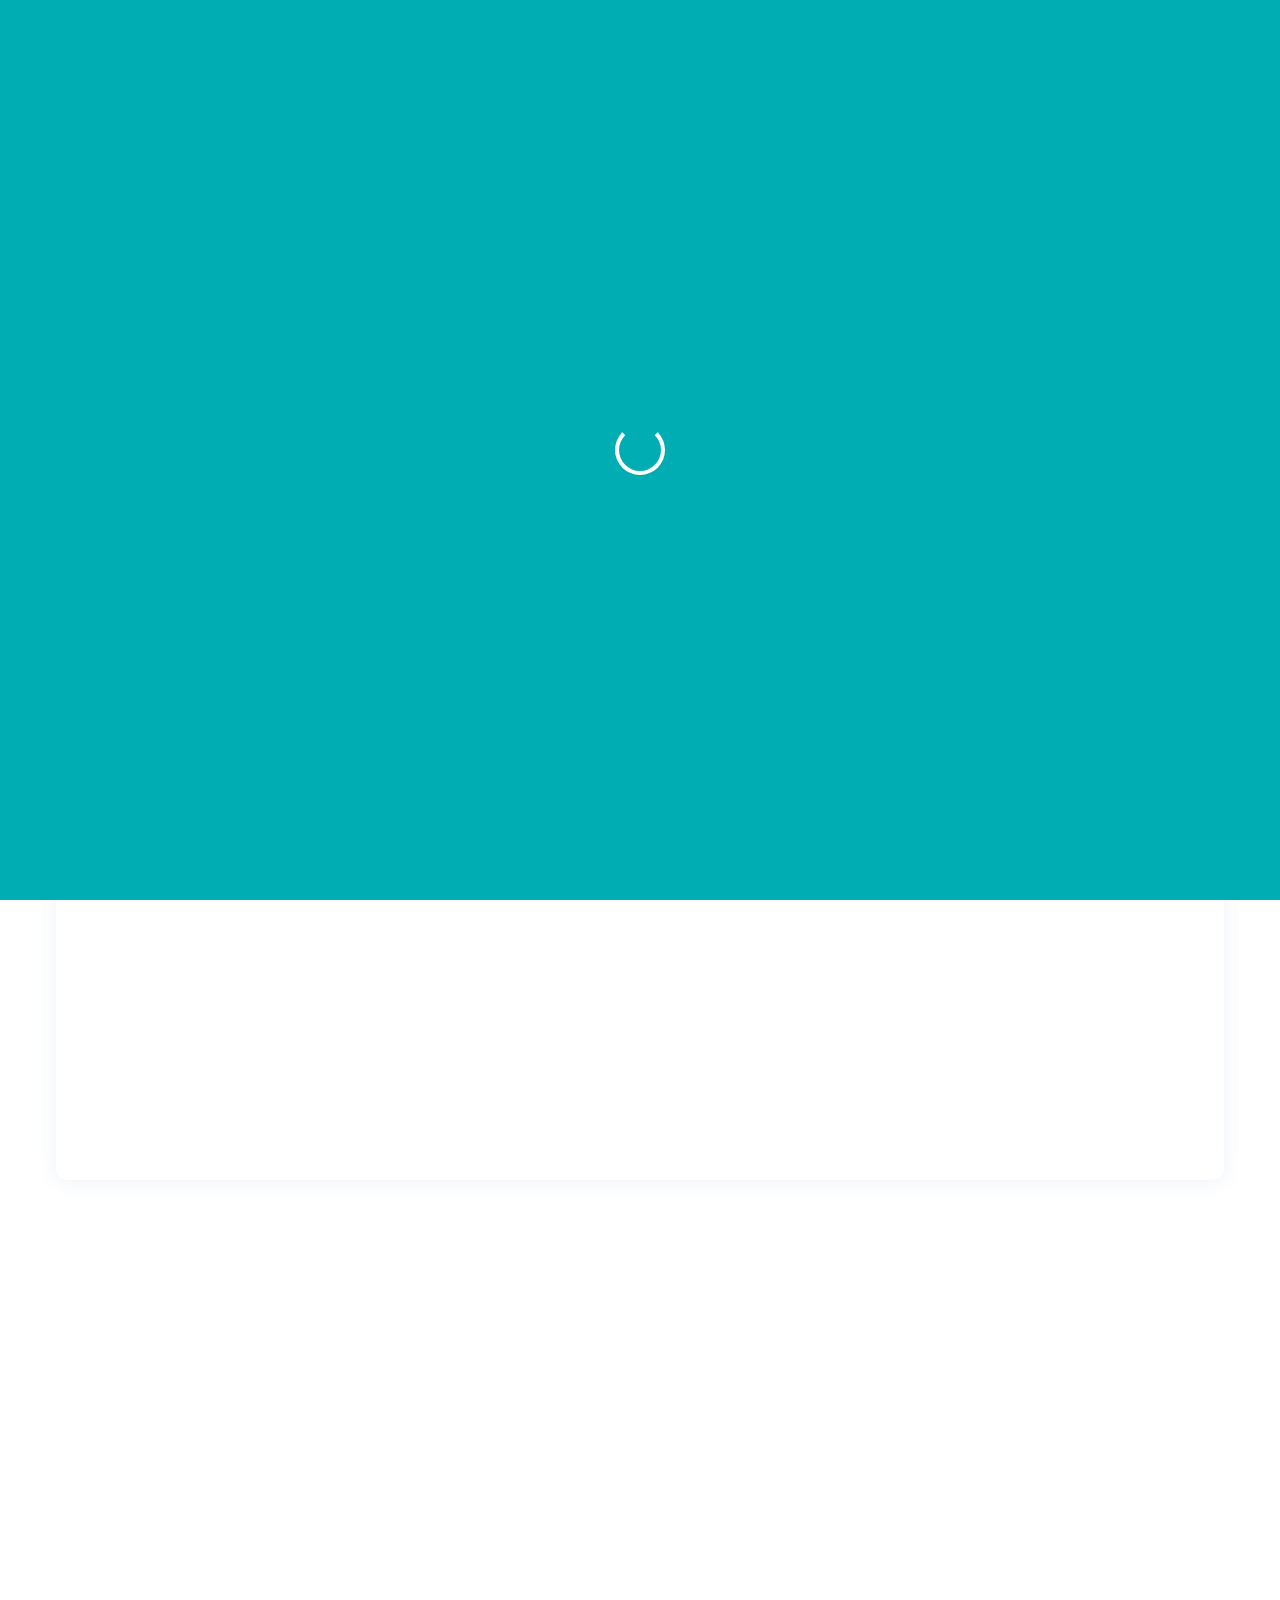
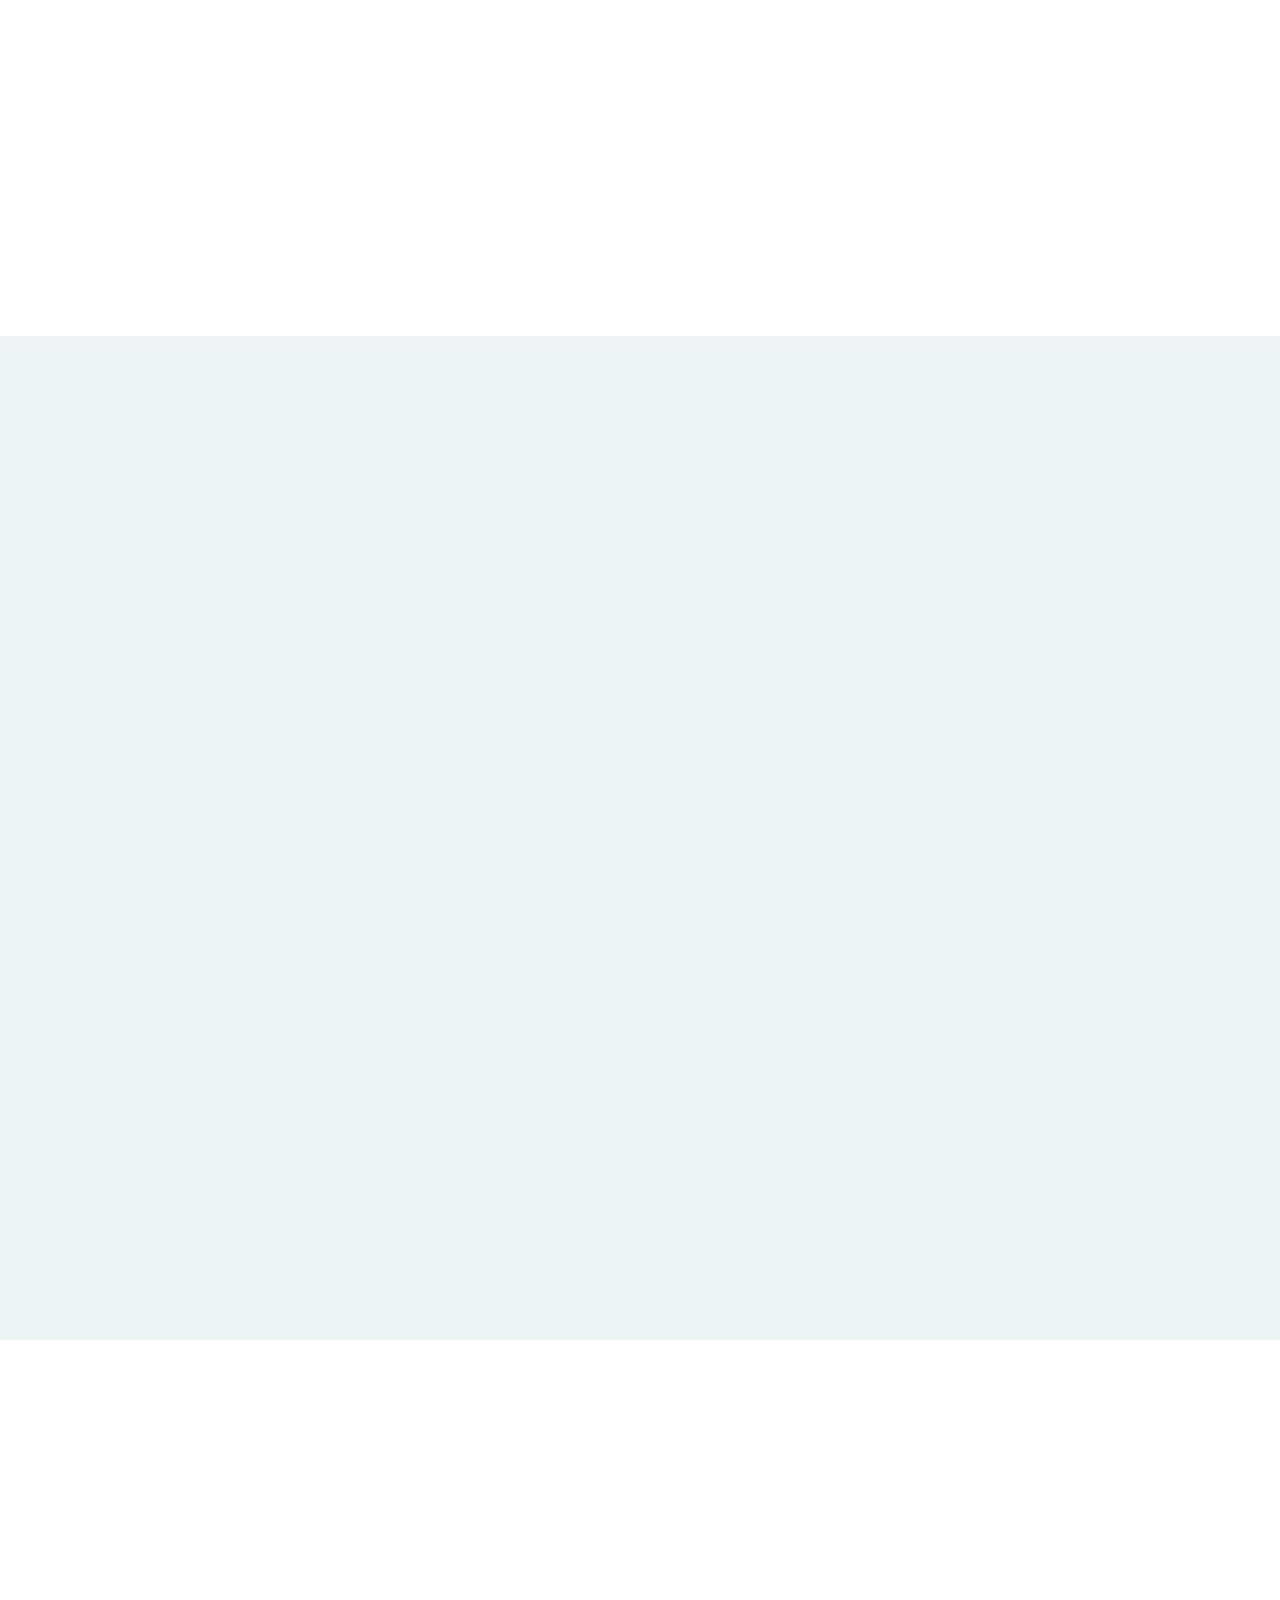
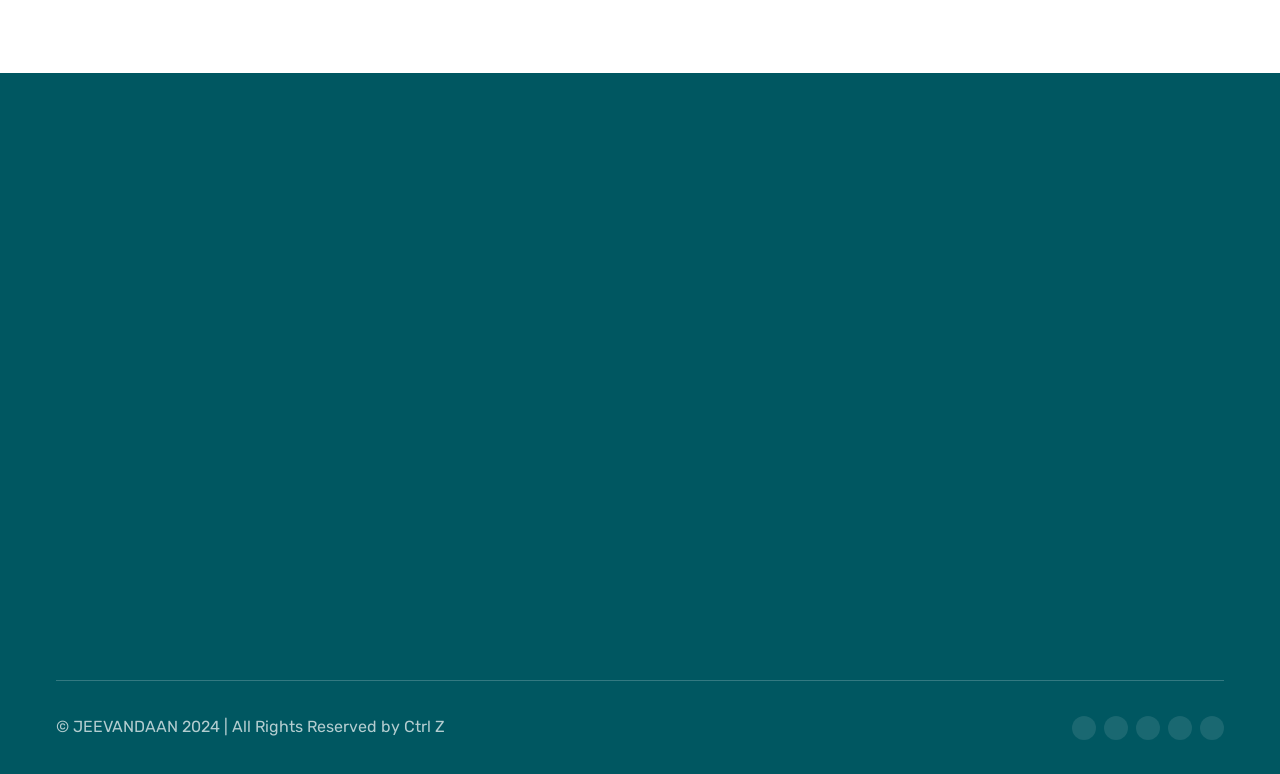
==== index.html @ ae09d3ad "Made the navbar responsive for all the screen sizes I have made the items of navbar appear correctly" ====
<!DOCTYPE html>
<html lang="en">
  <head>
    <meta charset="UTF-8" />
    <meta http-equiv="X-UA-Compatible" content="IE=edge" />
    <meta name="viewport" content="width=device-width, initial-scale=1.0" />

    <!-- 
    - primary meta tags
  -->
    <title>Jeevandaan</title>
    <meta name="title" content="Jeevandaan" />
    <!--meta name="description" content="This is a madical html template made by codewithsadee


    - favicon
  -->
    <link rel="shortcut icon" href="favicon.png" type="image/svg+xml" />

    <!-- 
    - google font link
  -->
    <link rel="preconnect" href="https://fonts.googleapis.com" />
    <link rel="preconnect" href="https://fonts.gstatic.com" crossorigin />
    <link
      href="https://fonts.googleapis.com/css2?family=Oswald:wght@500;700&family=Rubik:wght@400;500;700&display=swap"
      rel="stylesheet"
    />

    <!-- 
    - custom css link
  -->
    <link rel="stylesheet" href="./assets/css/style.css" />

    <!-- 
    - preload images
  -->
    <link rel="preload" as="image" href="./assets/images/hero-banner.png" />
    <link rel="preload" as="image" href="./assets/images/hero-bg.png" />
    <style>
      .dropdown-content {
        display: none;
        position: absolute;
        background-color: #f9f9f9;
        /* Background color */
        min-width: 160px;
        box-shadow: 0px 8px 16px 0px rgba(0, 0, 0, 0.2);
        z-index: 1;
      }

      .modal {
        display: none;
        /* Hidden by default */
        position: fixed;
        /* Position the modal */
        z-index: 1;
        /* Make sure it appears above everything else */
        left: 0;
        top: 0;
        width: 100%;
        /* Full width */
        height: 100%;
        /* Full height */
        overflow: auto;
        /* Enable scrolling if needed */
        background-color: rgba(0, 0, 0, 0.5);
        /* Black background with opacity */
      }

      /* Modal content */
      .modal-content {
        background-color: #fefefe;
        margin: 15% auto;
        /* Center the modal vertically and horizontally */
        padding: 20px;
        border: 1px solid #888;
        width: 80%;
        /* 80% of the container width */
      }

      /* Close button */
      .close {
        color: #aaa;
        float: right;
        font-size: 28px;
        font-weight: bold;
      }

      .close:hover,
      .close:focus {
        color: black;
        text-decoration: none;
        cursor: pointer;
      }

      /* Yes and No buttons */
      .button-container {
        text-align: center;
        margin-top: 20px;
      }

      .button-container button {
        padding: 10px 20px;
        margin: 0 10px;
        cursor: pointer;
      }

      .button-container button.highlight {
        background-color: #4caf50;
        /* Green */
        color: white;
      }

      .modal-content {
        background-color: #fefefe;
        margin: 15% auto;
        /* Center the modal vertically and horizontally */
        padding: 20px;
        border: 1px solid #888;
        width: 60%;
        /* Set width */
        max-width: 400px;
        /* Maximum width */
        border-radius: 10px;
        /* Rounded corners */
        text-align: center;
        /* Center align text */
      }

      /* Yes and No buttons */
      .button-container {
        text-align: center;
        margin-top: 20px;
      }

      .button-container button {
        padding: 10px 20px;
        margin: 0 10px;
        cursor: pointer;
        border: none;
        background-color: #4caf50;
        /* Green */
        color: white;
        border-radius: 5px;
        font-size: 16px;
      }

      .button-container button:focus {
        outline: none;
        /* Remove focus outline */
      }

      .button-container button:hover {
        background-color: #45a049;
        /* Darker green on hover */
      }

      .button-container button.highlight {
        background-color: #45a049;
        /* Darker green */
      }

      .button-container {
        display: flex;
        /* Use flexbox for horizontal layout */
        justify-content: center;
        /* Center the buttons horizontally */
        margin-top: 20px;
      }

      .button-container button {
        padding: 10px 20px;
        margin: 0 10px;
        cursor: pointer;
        border: none;
        background-color: #4caf50;
        /* Green */
        color: white;
        border-radius: 5px;
        font-size: 16px;
      }

      .button-container button:focus {
        outline: none;
        /* Remove focus outline */
      }

      .button-container button:hover {
        background-color: #00adb3;
        /* Darker green on hover */
      }

      .button-container button.highlight {
        background-color: #00adb3;
        /* Darker green */
      }

      .navbar-link:hover {
        background-color: #00adb3;
        color: black;
      }

      /* Dropdown container */
      .dropdown {
        display: inline-block;
        position: relative;
      }

      /* Dropdown content (hidden by default) */
      .dropdown-content {
        display: none;
        position: absolute;
        background-color: #f9f9f9;
        box-shadow: 0px 8px 16px 0px rgba(0, 0, 0, 0.2);
        z-index: 1;
      }

      /* Style for dropdown links */
      .dropdown-content a {
        color: black;
        padding: 12px 16px;
        text-decoration: none;
        display: block;
        text-align: left;
      }

      /* Change color of dropdown links on hover */
      .dropdown-content a:hover {
        background-color: #00adb3;
      }

      /* Show the dropdown content when hover */
      .dropdown:hover .dropdown-content {
        display: block;
      }
    </style>
    <link
      rel="stylesheet"
      href="https://cdnjs.cloudflare.com/ajax/libs/font-awesome/7.0.1/css/all.min.css"
      integrity="sha512-2SwdPD6INVrV/lHTZbO2nodKhrnDdJK9/kg2XD1r9uGqPo1cUbujc+IYdlYdEErWNu69gVcYgdxlmVmzTWnetw=="
      crossorigin="anonymous"
      referrerpolicy="no-referrer"
    />
  </head>

  <body id="top">
    <!-- 
    - #PRELOADER
  -->

    <div class="preloader" data-preloader>
      <div class="circle"></div>
    </div>

    <script>
      // Scroll to the top of the page on page load
      window.onbeforeunload = function () {
        window.scroll(0, 0);
      };
      window.onload = function () {
        window.scroll(0, 0);
      };
    </script>

    <!-- 
    - #HEADER
  -->

    <header class="header" data-header>
      <div class="container">
        <a href="#" class="logo">
          <img
            src="./assets/images/logofinal.png"
            width="200"
            height="46"
            alt="Doclab home"
          />
        </a>

        <nav class="navbar" data-navbar>
          <div class="navbar-top">
            <a href="#" class="logo">
              <img
                src="./assets/images/logofinal.png"
                width="200"
                height="46"
                alt="Doclab home"
              />
            </a>

            <button
              class="nav-close-btn"
              aria-label="clsoe menu"
              data-nav-toggler
            >
              <ion-icon name="close-outline" aria-hidden="true"></ion-icon>
            </button>
          </div>

          <ul class="navbar-list">
            <li class="navbar-item">
              <a
                href="profile.html"
                class="navbar-link title-md profile-avatar"
                title="Profile"
              >
                <img
                  src="https://png.pngtree.com/png-clipart/20230927/original/pngtree-man-avatar-image-for-profile-png-image_13001884.png"
                  alt="Profile avatar"
                  class="avatar-img"
                />
              </a>
            </li>

            <ul class="navbar">
              <li class="navbar-item">
                <a
                  href="#"
                  class="navbar-link title-md"
                  onmouseover="showLanguageDropdown()"
                  onmouseout="hideLanguageDropdown()"
                  ><i class="fa-solid fa-language"></i> LANGUAGE</a
                >
                <div
                  id="languageDropdown"
                  class="dropdown-content"
                  style="display: none"
                >
                  <a href="#">Hindi</a>
                  <a href="#">English</a>
                  <a href="#">Bengali</a>
                  <a href="#">Telugu</a>
                  <a href="#">Marathi</a>
                  <a href="#">Tamil</a>
                  <a href="#">Urdu</a>
                  <a href="#">Gujarati</a>
                  <a href="#">Kannada</a>
                  <a href="#">Odia</a>
                  <a href="#">Punjabi</a>
                  <a href="#">Malayalam</a>
                  <a href="#">Assamese</a>
                  <a href="#">Maithili</a>
                  <a href="#">Sanskrit</a>
                  <a href="#">Kashmiri</a>
                </div>
              </li>
            </ul>

            <script>
              // Language dropdown helpers (profile dropdown removed in favour of dedicated profile page)
              function showLanguageDropdown() {
                var dropdownContent =
                  document.getElementById("languageDropdown");
                if (dropdownContent) dropdownContent.style.display = "block";
              }

              function hideLanguageDropdown() {
                var dropdownContent =
                  document.getElementById("languageDropdown");
                if (dropdownContent) dropdownContent.style.display = "none";
              }
            </script>
            <li class="navbar-item">
              <a href="#asdfg" class="navbar-link title-md"
                ><i class="fa-solid fa-house-medical"></i> SERVICES</a
              >
            </li>

            <li class="navbar-item">
              <button
                onclick="openModal()"
                href="#"
                class="navbar-link title-md"
              >
                <i class="fa-solid fa-truck-medical"></i> EMERGENCY
              </button>

              <!-- The modal -->
              <div id="myModal" class="modal">
                <!-- Modal content -->
                <div class="modal-content">
                  <span class="close" onclick="closeModal()">&times;</span>
                  <h2>Emergency Alert</h2>
                  <p>Do you want to call an ambulance?</p>
                  <div class="button-container">
                    <button class="highlight" onclick="callAmbulance()">
                      Yes
                    </button>
                    <button onclick="closeModal()">No</button>
                  </div>
                </div>
              </div>

              <script>
                // Function to open the modal
                function openModal() {
                  window.scroll(0, 0);
                  var modal = document.getElementById("myModal");
                  modal.style.display = "block";
                  // Highlight the Yes button by default
                  var yesButton = modal.querySelector(".highlight");
                  yesButton.focus();
                }

                // Function to close the modal
                function closeModal() {
                  var modal = document.getElementById("myModal");
                  modal.style.display = "none";
                }

                // Function to call ambulance (triggered when Yes button is clicked)
                function callAmbulance() {
                  alert("Calling ambulance");
                  closeModal();
                }

                // Close the modal when clicking outside of it
                window.onclick = function (event) {
                  var modal = document.getElementById("myModal");
                  if (event.target == modal) {
                    closeModal();
                  }
                };
              </script>
            </li>

            <li class="navbar-item">
              <a href="#bob" class="navbar-link title-md"
                ><i class="fa-solid fa-phone"></i> CONTACT US</a
              >
            </li>
          </ul>

          <ul class="social-list">
            <li>
              <a href="twitter.com" class="social-link">
                <ion-icon name="logo-twitter"></ion-icon>
              </a>
            </li>

            <li>
              <a href="facebook.com" class="social-link">
                <ion-icon name="logo-facebook"></ion-icon>
              </a>
            </li>

            <li>
              <a href="pinterest.com" class="social-link">
                <ion-icon name="logo-pinterest"></ion-icon>
              </a>
            </li>

            <li>
              <a href="https://www.instagram.com/" class="social-link">
                <ion-icon name="logo-instagram"></ion-icon>
              </a>
            </li>

            <li>
              <a href="youtube.com" class="social-link">
                <ion-icon name="logo-youtube"></ion-icon>
              </a>
            </li>
          </ul>
        </nav>

        <button class="nav-open-btn" aria-label="open menu" data-nav-toggler>
          <ion-icon name="menu-outline"></ion-icon>
        </button>

        <div class="overlay" data-nav-toggler data-overlay></div>
      </div>
    </header>

    <div id="asdasd"></div>

    <main>
      <article>
        <!-- 
        - #HERO
      -->

        <section
          class="section hero"
          style="background-image: url('./assets/images/hero-bg.png')"
          aria-label="home"
          id="hero"
        >
          <div class="container">
            <div class="hero-content">
              <p class="hero-subtitle has-before" data-reveal="left">
                Empowering Rural India
              </p>

              <h1 class="headline-lg hero-title" data-reveal="left">
                JEEVANDAAN <br />
                HEALTH COMPANION.
              </h1>

              <div class="hero-card" data-reveal="left">
                <p class="title-lg card-text" id="asdfg">LOGIN/SIGNUP</p>

                <div class="wrapper">
                  <div class="input-wrapper title-lg">
                    <input
                      type="text"
                      id="contactNumberInput"
                      name="location"
                      placeholder="CONTACT"
                      class="input-field"
                    />
                  </div>

                  <!-- Replace this block
                <a href="#asdfg">
                  <button class="btn has-before">
                    <span class="span title-md">LOGIN
                    </span>
                  </button>
                </a> -->

                  <!-- Button to login/signup -->
                  <a href="login.html">
                    <button id="loginBtn" class="btn has-before">
                      <span class="span title-md">LOGIN/SIGNUP</span>
                    </button>
                  </a>
                  <script>
                    document
                      .getElementById("loginBtn")
                      .addEventListener("click", (e) => {
                        const contactNumber = document
                          .getElementById("contactNumberInput")
                          .value.trim();

                        if (contactNumber) {
                          localStorage.setItem("contactNumber", contactNumber); // save number
                        } else {
                          localStorage.removeItem("contactNumber"); // remove old number if empty
                        }

                        // Navigate to login/signup page
                        window.location.href = "login-signup.html";
                      });
                  </script>
                </div>
              </div>
            </div>

            <figure class="hero-banner" data-reveal="right">
              <img
                src="assets/images/ai-generated-portrait-of-young-doctor-man-happy-smiling-free-png.webp"
                width="590"
                height="517"
                loading="eager"
                alt="hero banner"
                class="w-100"
              />
            </figure>
          </div>
        </section>

        <!-- 
        - #SERVICE
      -->

        <section class="service" aria-label="service" id="service">
          <div class="container">
            <ul class="service-list" id="asdf">
              <li>
                <div class="service-card" data-reveal="bottom">
                  <div class="card-icon">
                    <img
                      src="./assets/images/icon-1.png"
                      width="71"
                      height="71"
                      loading="lazy"
                      alt="icon"
                    />
                  </div>

                  <h3 class="headline-sm card-title">
                    <a href="#">DIAGNOSE</a>
                  </h3>

                  <p class="card-text">
                    DIAGNOSE YOURSELF USING OUR AI-POWERED CHATBOT
                  </p>
                  <a href="https://chatbot-t0vx.onrender.com" target="">
                    <button class="btn-circle" aria-label="open chatbot">
                      <ion-icon
                        name="arrow-forward"
                        aria-hidden="true"
                      ></ion-icon>
                    </button>
                  </a>
                </div>
              </li>

              <li>
                <div class="service-card" data-reveal="bottom">
                  <div class="card-icon">
                    <img
                      src="./assets/images/icon-2.png"
                      width="71"
                      height="71"
                      loading="lazy"
                      alt="icon"
                    />
                  </div>

                  <h3 class="headline-sm card-title">
                    <a href="#">MEDICINES</a>
                  </h3>

                  <p class="card-text">
                    KNOW ABOUT YOUR PRESCRIBED MEDICATIONS
                  </p>
                  <a href="./medicine.html">
                    <button
                      class="btn-circle"
                      aria-label="read more about Gynecology"
                    >
                      <ion-icon
                        name="arrow-forward"
                        aria-hidden="true"
                      ></ion-icon>
                    </button>
                  </a>
                </div>
              </li>

              <li>
                <div class="service-card" data-reveal="bottom">
                  <div class="card-icon">
                    <img
                      src="./assets/images/icon-3.png"
                      width="71"
                      height="71"
                      loading="lazy"
                      alt="icon"
                    />
                  </div>

                  <h3 class="headline-sm card-title">
                    <a href="#">VACCINATION</a>
                  </h3>

                  <p class="card-text">BOOK A VACCINATION APPOINTMENT.</p>
                  <a href="vaccines.html">
                    <button
                      class="btn-circle"
                      aria-label="read more about Pulmonology"
                    >
                      <ion-icon
                        name="arrow-forward"
                        aria-hidden="true"
                      ></ion-icon>
                    </button>
                  </a>
                </div>
              </li>

              <li>
                <div class="service-card" data-reveal="bottom">
                  <div class="card-icon">
                    <img
                      src="./assets/images/icon-4.png"
                      width="71"
                      height="71"
                      loading="lazy"
                      alt="icon"
                    />
                  </div>

                  <h3 class="headline-sm card-title">
                    <a href="#">APPOINTMENT</a>
                  </h3>

                  <p class="card-text">
                    BOOK AN APPOINTMENT WITH THE NEAREST DOCTOR
                  </p>
                  <a href="doctors.html">
                    <button
                      class="btn-circle"
                      aria-label="read more about Orthopedics"
                    >
                      <ion-icon
                        name="arrow-forward"
                        aria-hidden="true"
                      ></ion-icon>
                    </button>
                  </a>
                </div>
              </li>
            </ul>
          </div>
        </section>

        <!-- 
        - #ABOUT
      -->

        <section class="section about" aria-labelledby="about-label">
          <div class="container">
            <div class="about-content">
              <p
                class="section-subtitle title-lg has-after"
                id="about-label"
                data-reveal="left"
              >
                About Us
              </p>

              <h2 class="headline-md" data-reveal="left">
                HELPING RURAL AREAS WITH MEDICAL ASSISTANCE
              </h2>

              <p class="section-text" data-reveal="left">
                Jeevandaan provides features and tools that could simplify how
                rural ares gain medical assistance.
              </p>

              <ul class="tab-list" data-reveal="left">
                <li>
                  <button class="tab-btn active">
                    <i class="fas fa-eye"></i> Vision
                  </button>
                </li>

                <li>
                  <button class="tab-btn">
                    <i class="fas fa-bullseye"></i> Mission
                  </button>
                </li>

                <li>
                  <button class="tab-btn">
                    <i class="fas fa-chess"></i> Strategy
                  </button>
                </li>
              </ul>

              <p class="tab-text" data-reveal="left">
                Jeevandaan, with useful tools like medicine knowledge and
                vaccination provider, jeevandaan is a major step in improving
                the medical state of rural areas.
              </p>

              <div class="wrapper">
                <ul class="about-list">
                  <li class="about-item" data-reveal="left">
                    <ion-icon name="checkmark-circle-outline"></ion-icon>

                    <span class="span">MEDICINAL ASSISTANCE</span>
                  </li>

                  <li class="about-item" data-reveal="left">
                    <ion-icon name="checkmark-circle-outline"></ion-icon>

                    <span class="span">VACCINATION NOTIFICATIONS</span>
                  </li>

                  <li class="about-item" data-reveal="left">
                    <ion-icon name="checkmark-circle-outline"></ion-icon>

                    <span class="span">EXPERT HEALTHCARE IN REMOTE AREAS</span>
                  </li>

                  <li class="about-item" data-reveal="left">
                    <ion-icon name="checkmark-circle-outline"></ion-icon>

                    <span class="span">EMERGENCY SERVICES</span>
                  </li>
                </ul>
              </div>
            </div>

            <figure class="about-banner" data-reveal="right">
              <img
                src="./assets\images\doctorr.png"
                width="554"
                height="678"
                loading="lazy"
                alt="about banner"
                class="w-100"
              />
            </figure>
          </div>
        </section>

        <!-- 
        - #LISTING
      -->

        <section class="section listing" aria-labelledby="listing-label">
          <div class="container">
            <ul class="grid-list">
              <li>
                <p
                  class="section-subtitle title-lg"
                  id="listing-label"
                  data-reveal="left"
                >
                  DOCTORS LIST
                </p>

                <h2 class="headline-md" data-reveal="left">
                  Browse by specialist
                </h2>
              </li>

              <li>
                <a href="psychiatry.html">
                  <div class="listing-card" data-reveal="bottom">
                    <div class="card-icon">
                      <img
                        src="./assets/images/icon-1.png"
                        width="71"
                        height="71"
                        loading="lazy"
                        alt="icon"
                      />
                    </div>

                    <div>
                      <h3 class="headline-sm card-title">Psychiatry</h3>

                      <p class="card-text">Treatment of Mental Conditions</p>
                    </div>
                  </div>
                </a>
              </li>

              <li>
                <a href="gynecology.html">
                  <div class="listing-card" data-reveal="bottom">
                    <div class="card-icon">
                      <img
                        src="./assets/images/icon-2.png"
                        width="71"
                        height="71"
                        loading="lazy"
                        alt="icon"
                      />
                    </div>

                    <div>
                      <h3 class="headline-sm card-title">Gynecology</h3>

                      <p class="card-text">Maternity And Women Care</p>
                    </div>
                  </div>
                </a>
              </li>

              <li>
                <a href="pulmonogy.html">
                  <div class="listing-card" data-reveal="bottom">
                    <div class="card-icon">
                      <img
                        src="./assets/images/icon-4.png"
                        width="71"
                        height="71"
                        loading="lazy"
                        alt="icon"
                      />
                    </div>

                    <div>
                      <h3 class="headline-sm card-title">Pulmonology</h3>

                      <p class="card-text">Heart and Nerve Related Ailments</p>
                    </div>
                  </div>
                </a>
              </li>

              <li>
                <a href="orthopedics.html">
                  <div class="listing-card" data-reveal="bottom">
                    <div class="card-icon">
                      <img
                        src="./assets/images/icon-5.png"
                        width="71"
                        height="71"
                        loading="lazy"
                        alt="icon"
                      />
                    </div>

                    <div>
                      <h3 class="headline-sm card-title">Orthopedics</h3>

                      <p class="card-text">Muscle Related Issues</p>
                    </div>
                  </div>
                </a>
              </li>

              <li>
                <a href="pediatrics.html">
                  <div class="listing-card" data-reveal="bottom">
                    <div class="card-icon">
                      <img
                        src="./assets/images/icon-6.png"
                        width="71"
                        height="71"
                        loading="lazy"
                        alt="icon"
                      />
                    </div>

                    <div>
                      <h3 class="headline-sm card-title">Pediatrics</h3>

                      <p class="card-text">Children Care And Vaccination</p>
                    </div>
                  </div>
                </a>
              </li>

              <li>
                <a href="oncology.html">
                  <div class="listing-card" data-reveal="bottom">
                    <div class="card-icon">
                      <img
                        src="./assets/images/icon-7.png"
                        width="71"
                        height="71"
                        loading="lazy"
                        alt="icon"
                      />
                    </div>

                    <div>
                      <h3 class="headline-sm card-title">Oncology</h3>

                      <p class="card-text">Cancer Treatment And Chemotherapy</p>
                    </div>
                  </div>
                </a>
              </li>
            </ul>
          </div>
        </section>

        <!-- 
        - #BLOG
      -->

        <section class="section blog" aria-labelledby="blog-label" id="ahh">
          <div class="container">
            <p
              class="section-subtitle title-lg text-center"
              id="blog-label"
              data-reveal="bottom"
            >
              News & Article
            </p>

            <h2
              class="section-title headline-md text-center"
              data-reveal="bottom"
            >
              Latest Articles
            </h2>

            <ul class="grid-list">
              <li>
                <div
                  class="blog-card has-before has-after"
                  data-reveal="bottom"
                >
                  <div class="meta-wrapper">
                    <div class="card-meta">
                      <ion-icon name="person-outline"></ion-icon>

                      <span class="span">By Admin</span>
                    </div>

                    <div class="card-meta">
                      <ion-icon name="folder-outline"></ion-icon>

                      <span class="span">Specialist</span>
                    </div>
                  </div>

                  <h3 class="headline-sm card-title">
                    Could intermittent fasting reduce breast cancer
                  </h3>

                  <time class="title-sm date" datetime="2022-01-28"
                    >28 January, 2022</time
                  >

                  <p class="card-text">
                    Fasting for less than 13 h per night is connected with a 36%
                    greater risk of the recurrence of breast cancer when
                    compared to individuals fasting for ≥13 h per night. Before
                    and after chemotherapy, patients were randomly assigned to
                    either a 24 h fast or a diet that followed appropriate
                    dietary standards.
                  </p>

                  <a href="#" class="btn-text title-lg">Read More</a>
                </div>
              </li>

              <li>
                <div
                  class="blog-card has-before has-after"
                  data-reveal="bottom"
                >
                  <div class="meta-wrapper">
                    <div class="card-meta">
                      <ion-icon name="person-outline"></ion-icon>

                      <span class="span">By Admin</span>
                    </div>

                    <div class="card-meta">
                      <ion-icon name="folder-outline"></ion-icon>

                      <span class="span">Specialist</span>
                    </div>
                  </div>

                  <h3 class="headline-sm card-title">
                    Give children more autonomy during the pandemic
                  </h3>

                  <time class="title-sm date" datetime="2022-01-28"
                    >28 January, 2022</time
                  >

                  <p class="card-text">
                    “We explored whether or not autonomy-supportive parental
                    behavior would facilitate adaptation and better child
                    well-being. We also explored whether such parenting behavior
                    helps to create a positive emotional climate that benefits
                    parents as well as children, says study co-author Andreas B.
                    Neubauer”
                  </p>

                  <a href="#" class="btn-text title-lg">Read More</a>
                </div>
              </li>

              <li>
                <div
                  class="blog-card has-before has-after"
                  data-reveal="bottom"
                >
                  <div class="meta-wrapper">
                    <div class="card-meta">
                      <ion-icon name="person-outline"></ion-icon>

                      <span class="span">By Admin</span>
                    </div>

                    <div class="card-meta">
                      <ion-icon name="folder-outline"></ion-icon>

                      <span class="span">Specialist</span>
                    </div>
                  </div>

                  <h3 class="headline-sm card-title">
                    How do binge eating and drinking impact the liver?
                  </h3>

                  <time class="title-sm date" datetime="2022-01-28"
                    >28 January, 2022</time
                  >

                  <p class="card-text">
                    Alcoholic Hepatitis: This condition is marked by
                    inflammation, swelling and the killing of liver cells. This
                    scars the liver, which is known as fibrosis. Symptoms may
                    occur over time or suddenly after binge drinking. They
                    include fever, jaundice, nausea, vomiting, abdominal pain
                    and tenderness.
                  </p>

                  <a href="#" class="btn-text title-lg" id="bob">Read More</a>
                </div>
              </li>
            </ul>
          </div>
        </section>
      </article>
    </main>

    <!-- 
    - #FOOTER
  -->

    <footer
      class="footer"
      style="background-image: url('./assets/images/footer-bg.png')"
    >
      <div class="container">
        <div class="section footer-top" id="sax">
          <div class="footer-brand" data-reveal="bottom">
            <a href="#" class="logo">
              <img
                src="assets/images/logofinal.png"
                width="0200"
                height="46"
                loading="lazy"
                alt="Doclab home"
              />
            </a>

            <ul class="contact-list has-after">
              <li class="contact-item">
                <div class="item-icon">
                  <ion-icon name="mail-open-outline"></ion-icon>
                </div>

                <div>
                  <p>
                    Main Email :
                    <a href="mailto:jeevandaan@gmail.com" class="contact-link"
                      >jeevandaan@&shy;gmail.com</a
                    >
                  </p>

                  <p>
                    Inquiries :
                    <a href="jeevandaanqueries@gmail.com" class="contact-link"
                      >jeevandaanqueries@gmail.com</a
                    >
                  </p>
                </div>
              </li>

              <li class="contact-item">
                <div class="item-icon">
                  <ion-icon name="call-outline"></ion-icon>
                </div>

                <div>
                  <p>
                    Office Telephone :
                    <a href="tel:7509043085" class="contact-link">7509043085</a>
                  </p>

                  <p>
                    Mobile :
                    <a href="tel:9471784500" class="contact-link">9471784500</a>
                  </p>
                </div>
              </li>
            </ul>
          </div>

          <div class="footer-list" data-reveal="bottom">
            <p class="headline-sm footer-list-title">About Us</p>

            <p class="text">DEVELOPED BY Ctrl Z</p>

            <address class="address">
              <ion-icon name="map-outline"></ion-icon>

              <span class="text">
                NIT JSR <br />
                Jamshedpur,832108
              </span>
            </address>
          </div>

          <ul class="footer-list" data-reveal="bottom">
            <li>
              <p class="headline-sm footer-list-title">Services</p>
            </li>

            <li>
              <a href="#" class="text footer-link">Conditions</a>
            </li>

            <li>
              <a href="#" class="text footer-link">Medicine List</a>
            </li>

            <li>
              <a href="#" class="text footer-link">How It Works</a>
            </li>

            <li>
              <a href="#" class="text footer-link">Doctor List</a>
            </li>

            <li>
              <a href="#" class="text footer-link">Health Centres</a>
            </li>

            <li>
              <a href="#" class="text footer-link">Contact Us</a>
            </li>
          </ul>

          <ul class="footer-list" data-reveal="bottom">
            <li>
              <p class="headline-sm footer-list-title">Useful Links</p>
            </li>

            <li>
              <a href="#" class="text footer-link">Conditions</a>
            </li>

            <li>
              <a href="#" class="text footer-link">Terms of Use</a>
            </li>

            <li>
              <a href="#" class="text footer-link">Our Services</a>
            </li>

            <li>
              <a href="#" class="text footer-link">Join as a Doctor</a>
            </li>

            <li>
              <a href="#" class="text footer-link">Kiosks List</a>
            </li>

            <li>
              <a href="#" class="text footer-link">Troubleshooting</a>
            </li>
          </ul>

          <div class="footer-list" data-reveal="bottom">
            <p class="headline-sm footer-list-title">FEEDBACK</p>

            <form action="" class="footer-form">
              <input name="email" placeholder="" class="input-field title-lg" />

              <button type="submit" class="btn has-before title-md">
                SUBMIT
              </button>
            </form>

            <p class="text">
              The feedback will be considered and acted upon by the admin team.
            </p>
          </div>
        </div>

        <div class="footer-bottom">
          <p class="text copyright">
            &copy; JEEVANDAAN 2024 | All Rights Reserved by Ctrl Z
          </p>

          <ul class="social-list">
            <li>
              <a href="#" class="social-link">
                <ion-icon name="logo-facebook"></ion-icon>
              </a>
            </li>

            <li>
              <a href="#" class="social-link">
                <ion-icon name="logo-twitter"></ion-icon>
              </a>
            </li>

            <li>
              <a href="#" class="social-link">
                <ion-icon name="logo-google"></ion-icon>
              </a>
            </li>

            <li>
              <a href="#" class="social-link">
                <ion-icon name="logo-linkedin"></ion-icon>
              </a>
            </li>

            <li>
              <a href="#" class="social-link">
                <ion-icon name="logo-pinterest"></ion-icon>
              </a>
            </li>
          </ul>
        </div>
      </div>
    </footer>

    <!-- 
    - #BACK TO TOP
  -->

    <a
      href="#top"
      class="back-top-btn"
      aria-label="back to top"
      data-back-top-btn
    >
      <ion-icon name="chevron-up"></ion-icon>
    </a>

    <script src="./assets/js/script.js"></script>

    <!-- 
    - custom js link
  -->
    <script src="./assets/js/script.js"></script>

    <!-- 
    - ionicon link
  -->
    <script
      type="module"
      src="https://unpkg.com/ionicons@5.5.2/dist/ionicons/ionicons.esm.js"
    ></script>
    <script
      nomodule
      src="https://unpkg.com/ionicons@5.5.2/dist/ionicons/ionicons.js"
    ></script>
    <script>
      document.addEventListener("DOMContentLoaded", function () {
        window.scrollTo(0, 0);
      });
    </script>
  </body>
</html>
---- assets/css/style.css ----
/*-----------------------------------*\
  #main.css
\*-----------------------------------*/

/**
 * copyright 2022 codewithsadee
 */





/*-----------------------------------*\
  #CUSTOM PROPERTY
\*-----------------------------------*/

:root {

  /**
   * colors
   */

  --rich-black-fogra-29: hsl(222, 44%, 8%);
  --middle-blue-green_40: hsla(174, 64%, 71%, 0.4);
  --midnight-green: hsl(186, 100%, 19%);
  --midnight-green_a25: hsla(186, 100%, 19%, 0.25);
  --independece: hsl(236, 14%, 39%);
  --verdigris: hsl(182, 100%, 35%);
  --ming: hsl(186, 72%, 24%);
  --space-cadet: hsla(226, 45%, 24%);
  --eerie-black: hsl(0, 0%, 13%);
  --alice-blue: hsl(187, 25%, 94%);
  --gray-web: hsl(0, 0%, 50%);
  --gainsboro: hsl(0, 0%, 87%);
  --white: hsl(0, 0%, 100%);
  --white_a20: hsla(0, 0%, 100%, 0.2);
  --white_a10: hsla(0, 0%, 100%, 0.1);
  --black: hsl(0, 0%, 0%);

  /**
   * typography
   */

  --ff-oswald: 'Oswald', sans-serif;
  --ff-rubik: 'Rubik', sans-serif;
  
  --headline-lg: 5rem;
  --headline-md: 3rem;
  --headline-sm: 2rem;
  --title-lg: 1.8rem;
  --title-md: 1.5rem;
  --title-sm: 1.4rem;
  
  --fw-500: 500;
  --fw-700: 700;

  /**
   * spacing
   */

  --section-padding: 120px;

  /**
   * box shadow
   */

  --shadow-1: 0px 2px 20px hsla(209, 36%, 72%, 0.2);
  --shadow-2: 0 4px 16px hsla(0, 0%, 0%, 0.06);

  /**
   * border radius
   */

  --radius-circle: 50%;
  --radius-12: 12px;
  --radius-6: 6px;
  --radius-4: 4px;

  /**
   * transition
   */

  --transition-1: 0.25s ease;
  --transition-2: 0.5s ease;
  --transition-3: 1s ease;
  --cubic-in: cubic-bezier(0.51, 0.03, 0.64, 0.28);
  --cubic-out: cubic-bezier(0.05, 0.83, 0.52, 0.97);

}





/*-----------------------------------*\
  #RESET
\*-----------------------------------*/

*,
*::before,
*::after {
  margin: 0;
  padding: 0;
  box-sizing: border-box;
}

li { list-style: none; }

a,
img,
span,
time,
input,
button,
ion-icon { display: block; }

a {
  color: inherit;
  text-decoration: none;
}

img { height: auto; }

input,
button {
  background: none;
  border: none;
  font: inherit;
}

input {
  width: 100%;
  outline: none;
}

button { cursor: pointer; }

ion-icon { pointer-events: none; }

address { font-style: normal; }

html {
  font-size: 10px;
  font-family: var(--ff-rubik);
  scroll-behavior: smooth;
}

body {
  background-color: var(--white);
  font-size: 1.6rem;
  color: var(--independece);
  line-height: 1.8;
  overflow: hidden;
}

body.loaded { overflow-y: visible; }

body.nav-active { overflow: hidden; }





/*-----------------------------------*\
  #REUSED STYLE
\*-----------------------------------*/

.container { padding-inline: 16px; }

.headline-lg {
  font-size: var(--headline-lg);
  color: var(--white);
  font-weight: var(--fw-500);
  line-height: 1.2;
}

.headline-md {
  font-size: var(--headline-md);
  font-weight: var(--fw-700);
}

.headline-lg,
.headline-md { font-family: var(--ff-oswald); }

.headline-md,
.headline-sm { line-height: 1.3; }

.headline-md,
.headline-sm { color: var(--rich-black-fogra-29); }

.headline-sm { font-size: var(--headline-sm); }

.title-lg { font-size: var(--title-lg); }

.title-md { font-size: var(--title-md); }

.title-sm { font-size: var(--title-sm); }

.social-list { display: flex; }

.section { padding-block: var(--section-padding); }

.has-before,
.has-after {
  position: relative;
  z-index: 1;
}

.has-before::before,
.has-after::after {
  content: "";
  position: absolute;
}

.btn {
  background-color: #0066b2;
  color: var(--white);
  font-weight: var(--fw-700);
  padding: 12px 36px;
  display: flex;
  align-items: center;
  gap: 8px;
  border-radius: var(--radius-6);
  overflow: hidden;
}

.btn::before {
  top: 0;
  left: -100%;
  width: 100%;
  height: 100%;
  background-color: var(--eerie-black);
  border-radius: var(--radius-6);
  transition: var(--transition-2);
  z-index: -1;
}

.btn:is(:hover, :focus-visible)::before { transform: translateX(100%); }

.w-100 { width: 100%; }

.grid-list {
  display: grid;
  gap: 40px 28px;
}

.text-center { text-align: center; }

[data-reveal] {
  opacity: 0;
  transition: var(--transition-2);
}

[data-reveal].revealed { opacity: 1; }

[data-reveal="bottom"] { transform: translateY(50px); }

[data-reveal="bottom"].revealed { transform: translateY(0); }

[data-reveal="left"] { transform: translateX(-50px); }

[data-reveal="right"] { transform: translateX(50px); }

[data-reveal="left"].revealed,
[data-reveal="right"].revealed { transform: translateX(0); }





/*-----------------------------------*\
  #PRELOADER
\*-----------------------------------*/

.preloader {
  position: fixed;
  top: 0;
  left: 0;
  width: 100%;
  height: 100vh;
  background-color: var(--verdigris);
  display: grid;
  place-items: center;
  z-index: 6;
  transition: var(--transition-1);
}

.preloader.loaded {
  visibility: hidden;
  opacity: 0;
}

.preloader .circle {
  width: 50px;
  height: 50px;
  border: 4px solid var(--white);
  border-radius: var(--radius-circle);
  border-block-start-color: transparent;
  animation: rotate360 1s ease infinite;
}

@keyframes rotate360 {
  0% { transform: rotate(0); }
  100% { transform: rotate(1turn); }
}





/*-----------------------------------*\
  #HEADER
\*-----------------------------------*/

.header .btn { display: none; }

.header {
  position: absolute;
  top: 0;
  left: 0;
  width: 100%;
  padding-block: 16px;
  z-index: 4;
}

.header.active {
  position: fixed;
  background-color: var(--rich-black-fogra-29);
  animation: headerActive 0.5s ease forwards;
}

@keyframes headerActive {
  0% { transform: translateY(-100%); }
  100% { transform: translateY(0); }
}

.header .container {
  display: flex;
  justify-content: space-between;
  align-items: center;
}

.nav-open-btn {
  color: var(--white);
  font-size: 4rem;
}

.navbar,
.overlay {
  position: fixed;
  top: 0;
  width: 100%;
  height: 100vh;
}

.navbar {
  right: -300px;
  max-width: 300px;
  background-color: var(--rich-black-fogra-29);
  z-index: 3;
  transition: 0.25s var(--cubic-in);
  visibility: hidden;
}

.navbar.active {
  transform: translateX(-300px);
  visibility: visible;
  transition: 0.5s var(--cubic-out);
}

.navbar-top {
  position: relative;
  padding-inline: 25px;
  padding-block: 55px 100px;
}

.nav-close-btn {
  position: absolute;
  top: 15px;
  right: 20px;
  color: var(--white);
  font-size: 2.8rem;
}

.navbar-list {
  margin-block-end: 30px;
  border-block-end: 1px solid var(--white_a10);
  justify-content: center;
  align-items: center;
  display: flex;
  flex-direction: column;
}

.navbar-item { border-block-start: 1px solid var(--white_a10); }

.navbar-link {
  color: var(--white);
  text-transform: uppercase;
  padding: 10px 24px;
}

/* Profile avatar in navbar */
.profile-avatar { display: inline-flex; align-items: center; padding: 6px 12px; }
.profile-avatar .avatar-img {
  width: 40px;
  height: 40px;
  border-radius: var(--radius-circle);
  object-fit: cover;
  border: 2px solid var(--white_a10);
  transition: transform 0.2s ease, box-shadow 0.2s ease;
}
.profile-avatar .avatar-img:hover,
.profile-avatar .avatar-img:focus {
  transform: scale(1.06);
  box-shadow: 0 4px 14px rgba(0,0,0,0.25);
}

.social-list {
  justify-content: center;
  gap: 20px;
  color: var(--white);
  font-size: 1.8rem;
}

.overlay {
  right: -100%;
  background-color: var(--black);
  opacity: 0.3;
  visibility: hidden;
  transition: var(--transition-2);
  z-index: 2;
}

.overlay.active {
  transform: translateX(-100%);
  visibility: visible;
}





/*-----------------------------------*\
  #HERO
\*-----------------------------------*/

.hero-banner { display: none; }

.hero {
  background-color: #002D62;
  --section-padding: 200px;
  background-repeat: no-repeat;
  background-size: cover;
}

.hero-subtitle {
  color: var(--white);
  font-weight: var(--fw-500);
  padding-inline-start: 80px;
}

.hero-subtitle::before {
  top: 50%;
  left: 0;
  width: 60px;
  height: 1px;
  background-color: var(--white);
}

.hero-title { margin-block: 20px 30px; }

.hero-card {
  background-color: var(--white);
  border-radius: var(--radius-12);
  padding: 20px;
}

.hero-card .card-text {
  color: var(--eerie-black);
  border-block-end: 1px solid var(--midnight-green_a25);
  padding-block-end: 12px;
  margin-block-end: 14px;
}

.hero-card .input-wrapper { position: relative; }

.hero-card .input-field {
  color: var(--eerie-black);
  border-block-end: 1px solid var(--gainsboro);
  padding-inline-end: 18px;
}

.hero-card .input-wrapper ion-icon {
  position: absolute;
  top: 50%;
  right: 0;
  transform: translateY(-50%);
  color: var(--verdigris);
}

.hero-card .btn {
  width: 100%;
  justify-content: center;
  margin-block-start: 16px;
}





/*-----------------------------------*\
  #SERVICE
\*-----------------------------------*/

.service-list {
  padding-block: 60px 30px;
  padding-inline: 25px;
  display: grid;
  gap: 30px;
  border-radius: var(--radius-12);
  margin-block-start: -60px;
  background-color: var(--white);
  box-shadow: var(--shadow-1);
}

.service-card { text-align: center; }

.service-card .card-icon,
.btn-circle {
  max-width: max-content;
  margin-inline: auto;
}

.service-card .card-icon { margin-block-end: 25px; }

.service-card .card-text { margin-block: 20px 15px; }

.service-card .btn-circle {
  color: var(--verdigris);
  font-size: 2rem;
  padding: 18px;
  border-radius: var(--radius-circle);
  box-shadow: var(--shadow-2);
  transition: var(--transition-1);
}

.service-card .btn-circle:is(:hover, :focus-visible) {
  background-color: var(--verdigris);
  color: var(--white);
}





/*-----------------------------------*\
  #ABOUT
\*-----------------------------------*/

.about { padding-block-end: 0; }

.about .container {
  display: grid;
  gap: 20px;
}

.about .section-text { margin-block: 20px 35px; }

.tab-list {
  display: flex;
  flex-wrap: wrap;
  gap: 20px 15px;
}

.tab-btn {
  background-color: var(--alice-blue);
  color: var(--midnight-green);
  padding: 7px 30px;
  border-radius: var(--radius-6);
  font-weight: var(--fw-700);
}

.tab-btn.active {
  background-color: var(--verdigris);
  color: var(--white);
}

.tab-text {
  color: var(--midnight-green);
  margin-block: 35px;
}

.about-item {
  display: flex;
  align-items: center;
  gap: 10px;
  margin-block-end: 10px;
}

.about-item ion-icon {
  color: var(--verdigris);
  font-size: 2rem;
  flex-shrink: 0;
}





/*-----------------------------------*\
  #LISTING
\*-----------------------------------*/

.listing { background-color: var(--alice-blue); }

.listing-card {
  padding: 25px 16px;
  display: flex;
  gap: 20px;
  border: 2px solid var(--middle-blue-green_40);
  border-radius: var(--radius-12);
  transition: var(--transition-1);
}

.listing-card:is(:hover, :focus-visible) { border-color: var(--verdigris); }

.listing-card .card-title {
  margin-block-end: 5px;
  font-family: var(--ff-oswald);
}

.listing-card .card-text { color: var(--midnight-green); }





/*-----------------------------------*\
  #BLOG
\*-----------------------------------*/

.blog {
  background-image: linear-gradient(to bottom, var(--alice-blue) 60%, var(--white) 60%);
  padding-block-start: 0;
}

.blog .section-title { margin-block-end: 60px; }

.blog-card {
  padding: 50px 36px;
  border-radius: var(--radius-12);
  border: 2px solid var(--alice-blue);
  background-image: url('../images/blog-card.jpg');
  background-repeat: no-repeat;
  background-position: center;
  background-size: cover;
  overflow: hidden;
}

.blog-card::before,
.blog-card::after {
  inset: 0;
  z-index: -1;
  transition: var(--transition-3);
}

.blog-card::before {
  background-color: var(--midnight-green);
  opacity: 0.9;
}

.blog-card::after { background-color: var(--white); }

.blog-card:is(:hover, :focus-within)::after { transform: translateY(100%); }

.blog-card .meta-wrapper {
  display: flex;
  flex-wrap: wrap;
  gap: 5px 20px;
  margin-block-end: 12px;
}

.blog-card .card-meta {
  display: flex;
  align-items: center;
  gap: 5px;
  color: var(--midnight-green);
}

.blog-card .card-meta ion-icon { font-size: 1.8rem; }

.blog-card .card-meta:first-child .span { text-transform: uppercase; }

.blog-card .date {
  color: var(--space-cadet);
  font-weight: var(--fw-700);
  text-transform: uppercase;
  opacity: 0.5;
  margin-block: 16px;
}

.blog-card .btn-text {
  color: var(--verdigris);
  margin-block-start: 12px;
}

.blog-card :is(.card-meta, .card-title, .date, .card-text, .btn-text) {
  transition: var(--transition-2);
}

.blog-card:is(:hover, :focus-within) :is(.card-meta, .card-title, .date, .card-text, .btn-text) {
  color: var(--white);
}





/*-----------------------------------*\
  #FOOTER
\*-----------------------------------*/

.footer {
  background-color: var(--midnight-green);
  color: var(--white);
  background-size: contain;
  background-position: top right;
  background-repeat: no-repeat;
}

.footer-top {
  display: grid;
  gap: 40px;
  padding-block-end: 60px;
}

.footer-brand {
  background-color: var(--ming);
  padding: 32px;
  border-radius: var(--radius-6);
}

.footer .logo { margin-block-end: 20px; }

.contact-item {
  display: flex;
  align-items: flex-start;
  gap: 12px;
  margin-block-start: 12px;
}

.contact-item .item-icon { font-size: 4rem; }

.contact-link {
  display: inline;
  transition: var(--transition-1);
}

.contact-link:is(:hover, :focus-visible) { color: var(--verdigris); }

.footer-list-title {
  color: var(--white);
  font-weight: var(--fw-700);
  margin-block-end: 20px;
}

.footer .text { opacity: 0.7; }

.footer .address {
  display: flex;
  align-items: center;
  gap: 12px;
  margin-block-start: 20px;
}

.footer .address ion-icon {
  font-size: 4rem;
  flex-shrink: 0;
}

.footer-link {
  margin-block-start: 8px;
  transition: var(--transition-1);
}

.footer-link:is(:hover, :focus-visible) { color: var(--verdigris); }

.footer-form .input-field {
  color: var(--white);
  border: 1px solid var(--white_a20);
  border-radius: var(--radius-4);
  padding: 8px 20px;
}

.footer-form .input-field::placeholder { color: inherit; }

.footer-form .btn {
  width: 100%;
  justify-content: center;
  margin-block: 12px 28px;
}

.footer-bottom {
  padding-block: 32px;
  border-block-start: 1px solid var(--white_a20);
}

.footer-bottom .social-list {
  justify-content: flex-start;
  gap: 8px;
  margin-block-start: 16px;
}

.footer-bottom .social-link {
  font-size: 1.4rem;
  padding: 12px;
  background-color: var(--white_a10);
  border-radius: var(--radius-circle);
  transition: var(--transition-1);
}

.footer-bottom .social-link:is(:hover, :focus-visible) { background-color: var(--verdigris); }





/*-----------------------------------*\
  #BACK TO TOP
\*-----------------------------------*/

.back-top-btn {
  position: fixed;
  bottom: 30px;
  right: 30px;
  background-color: var(--verdigris);
  color: var(--white);
  padding: 16px;
  font-size: 2rem;
  border-radius: var(--radius-circle);
  transition: var(--transition-1);
  opacity: 0;
  z-index: 3;
}

.back-top-btn:is(:hover, :focus-visible) { background-color: var(--eerie-black); }

.back-top-btn.active {
  transform: translateY(-10px);
  opacity: 1;
}





/*-----------------------------------*\
  #MEDIA QUERIES
\*-----------------------------------*/

/**
 * responsive for large than 768px screen
 */

@media (min-width: 768px) {

  /**
   * CUSTOM PROPERTY
   */

  :root {

    /**
     * typography
     */

    --headline-lg: 8rem;
    --headline-md: 4.8rem;

  }



  /**
   * REUSED STYLE
   */

  .container {
    max-width: 750px;
    width: 100%;
    margin-inline: auto;
  }



  /**
   * HEADER
   */

  .header .btn { display: block; }

  .nav-open-btn { margin-inline-start: auto; }

  .header .container { gap: 40px; }



  /**
   * HERO
   */

  .hero-title { line-height: 1.125; }

  .hero .wrapper {
    display: flex;
    gap: 16px;
  }

  .hero-card .input-wrapper { flex-grow: 1; }

  .hero-card .input-field { height: 100%; }

  .hero-card .btn {
    width: max-content;
    margin-block-start: 0;
  }



  /**
   * SERVICE
   */

  .service-list { grid-template-columns: 1fr 1fr; }



  /**
   * ABOUT
   */

  .about-list {
    display: grid;
    grid-template-columns: repeat(auto-fit, minmax(250px, 1fr));
  }

  .about-banner {
    max-width: max-content;
    margin-inline: auto;
  }



  /**
   * LISTING
   */

  .listing .grid-list { grid-template-columns: 1fr 1fr; }

  .listing .grid-list > li:first-child { grid-column: 1 / 3; }



  /**
   * FOOTER
   */

  .footer-top { grid-template-columns: 1fr 1fr; }

  .footer-brand { grid-column: 1 / 3; }

  .contact-list {
    display: flex;
    flex-wrap: wrap;
    align-items: center;
    gap: 24px;
  }

  .footer-bottom {
    display: flex;
    justify-content: space-between;
    align-items: center;
  }

  .footer-bottom .social-list { margin-block-start: 0; }

}





/**
 * responsive for large than 992px screen
 */

@media (min-width: 992px) {

  /**
   * REUSED STYLE
   */

  .container { max-width: 940px; }



  /**
   * HERO
   */

  .hero-banner {
    display: block;
    max-width: max-content;
  }

  .hero .container {
    display: grid;
    grid-template-columns: 1fr 1fr;
    align-items: center;
  }



  /**
   * SERVICE
   */

  .service-list { grid-template-columns: repeat(4, 1fr); }



  /**
   * ABOUT
   */

  .about .container {
    grid-template-columns: 1fr 0.8fr;
    align-items: flex-end;
  }

  .about-content { padding-block-end: var(--section-padding); }

  .about-banner { margin-inline-end: -80px; }



  /**
   * BLOG
   */

  .blog .grid-list { grid-template-columns: 1fr 1fr; }

}





/**
 * responsive for large than 1200px screen
 */

@media (min-width: 1200px) {

  /**
   * REUSED STYLE
   */

  .container { max-width: 1200px; }



  /**
   * HEADER
   */

  .header { padding-block: 24px; }

  .nav-open-btn,
  .overlay,
  .navbar-top,
  .navbar .social-list { display: none; }

  .navbar,
  .navbar.active,
  .navbar-list {
    all: unset;
    display: block;
  }

  .navbar { margin-inline-start: auto; }

  .navbar-list {
    display: flex;
    gap: 8px;
  }

  .navbar-item { border-block-start: none; }

  .navbar-link {
    --title-md: 1.8rem;
    font-weight: var(--fw-500);
    padding-inline: 16px;
    text-transform: capitalize;
  }



  /**
   * HERO
   */

  .hero .container {
    grid-template-columns: 0.8fr 1fr;
    gap: 96px;
  }



  /**
   * LISTING
   */

  .listing .grid-list { grid-template-columns: repeat(4, 1fr); }



  /**
   * BLOG
   */

  .blog .grid-list { grid-template-columns: repeat(3, 1fr); }



  /**
   * FOOTER
   */

  .footer { background-size: auto; }

  .footer-top { grid-template-columns: repeat(4, 1fr); }

  .footer-brand {
    grid-column: 1 / 5;
    padding: 28px 56px;
    display: grid;
    grid-template-columns: 0.3fr 1fr;
    align-items: center;
  }

  .footer .logo { margin-block-end: 0; }

  .contact-list { justify-content: space-between; }

  .contact-list::after {
    top: 0;
    left: 50%;
    width: 2px;
    height: 100%;
    background-color: var(--white_a20);
  }

  .contact-item { margin-block-start: 0; }

}
/* Added hover effect for service cards - by dodithakur */
/* Hover effect for each service card */
.service-card {
  transition: all 0.3s ease;
  border-radius: 10px;
}

.service-card:hover {
  background-color: #e3f2fd; 
  transform: translateY(-5px); 
  box-shadow: 0 4px 10px rgba(0, 0, 0, 0.15);
}


.service-card:hover .card-title a {
  color: #0277bd; 
  transition: color 0.3s ease;
  text-decoration: none;
}


.service-card:hover .card-text {
  color: #01579b;
}

/* Adding hover styles to buttons in About us section */
.tab-btn {
  background-color: #f0f0f0; 
  color: #333;                
  border: none;
  padding: 0.6rem 1rem;
  border-radius: 0.5rem;
  cursor: pointer;
  transition: all 0.3s ease; 
  display: flex;
  align-items: center;
  gap: 0.5rem;
}

.tab-btn:hover {
  background-color: #4caf50;
  color: #fff;               
  transform: translateY(-3px);
}

.tab-btn.active {
  background-color: #4caf50;
  color: #fff;
}

/* Adding hover and styles to listing - cards in Doctors List */
/* Base style for listing cards */
.listing-card {
  background-color: #f0f8ff; /* very light blue */
  border-radius: 1rem;
  padding: 1rem;
  display: flex;
  gap: 1rem;
  align-items: center;
  transition: all 0.3s ease; 
  box-shadow: 0 2px 6px rgba(0,0,0,0.1);
}

/* Hover effect */
.listing-card:hover {
  background: linear-gradient(135deg, #6ec1ff, #00bfff); 
  color: #fff;
  transform: translateY(-5px); 
  box-shadow: 0 8px 20px rgba(0,0,0,0.2); 
}


.listing-card:hover .card-title,
.listing-card:hover .card-text {
  color: #fff;
}

/* Adjusting the icon on hover */
.listing-card:hover .card-icon img {
  filter: brightness(1.2); 
  transition: all 0.3s ease;
}

/* Adding hover to News and Articles blog cards */
.blog-card.has-before.has-after {
  background-color: #fff; /* normal background */
  border-radius: 10px;
  box-shadow: 0 4px 10px rgba(0, 0, 0, 0.1);
  transition: transform 0.3s ease, box-shadow 0.3s ease, background-color 0.3s ease;
}

.blog-card.has-before.has-after:hover {
  background: linear-gradient(135deg, #b3e5fc, #81d4fa); /* light blue gradient */
  transform: translateY(-6px);
  box-shadow: 0 10px 20px rgba(0, 0, 0, 0.2);
}


/* medicine info page styles by dodithakur */
.medcontainer {
  background: linear-gradient(180deg, #023E8A 0%,#ffffff  100%);
  border-radius: 25px;
  padding: 50px;
  width: 80%;
  margin: 40px auto;
  box-shadow: 0 4px 20px rgba(0, 0, 0, 0.1);
}

/* === MEDICINE CATEGORY SECTION === */
.Medicine-types {
  background: linear-gradient(180deg, #0096C7 0%,  #023E8A 100%);
  /* light blue background for the section */
  padding: 60px 0;
  display: flex;
  justify-content: center;
}

.Medical-container {
  color:   #90E0EF;
  display: grid;
  grid-template-columns: repeat(auto-fit, minmax(230px, 1fr));
  gap: 40px;
  width: 90%;
  max-width: 1000px;
}

/* individual card */
.Medical-container div {
  background-color:#0077B6 ; /* white card */
  border-radius: 20px;
  text-align: center;
  padding: 30px 20px;
  box-shadow: 0 6px 20px rgba(0, 0, 0, 0.1);
  transition: all 0.3s ease;
  cursor: pointer;
}

.Medical-container div:hover {
  background-color: #b3e5fc; /* light cyan on hover */
    color: #0077B6;

  transform: translateY(-5px);
  box-shadow: 0 10px 25px rgba(104, 219, 223, 0.3);
}

.Medical-container img {
  width: 110px;
  height: 110px;
  object-fit: cover;
  margin: 15px 0;
  border-radius: 12px;
}

.Medical-container h3 {
  font-size: 1.1rem;
  color: whitesmoke; /* dark blue text */
  margin-bottom: 10px;
  font-weight: 600;
}

/* arrow button */
.arrow-btn {
  background-color: #48CAE4;
  color: #ffffff;
  border-radius: 50%;
  width: 40px;
  height: 40px;
  display: flex;
  align-items: center;
  justify-content: center;
  font-size: 1.3rem;
  margin: 10px auto 0;
  transition: all 0.3s ease;
  box-shadow: 0px 4px 10px rgba(0, 173, 179, 0.3);
}

.arrow-btn:hover {
  background-color: #ADE8F4;
  transform: scale(1.15);
}
.med{
  color:#90E0EF;
  background-color: #0096C7;
  border-radius: 30px;
  padding:0;
  margin:0;
}
#medicineName{
  color:whitesmoke;
}

  .med input::placeholder {
  color: white;   
  opacity: 0.8;     
  font-weight: bold;  
}
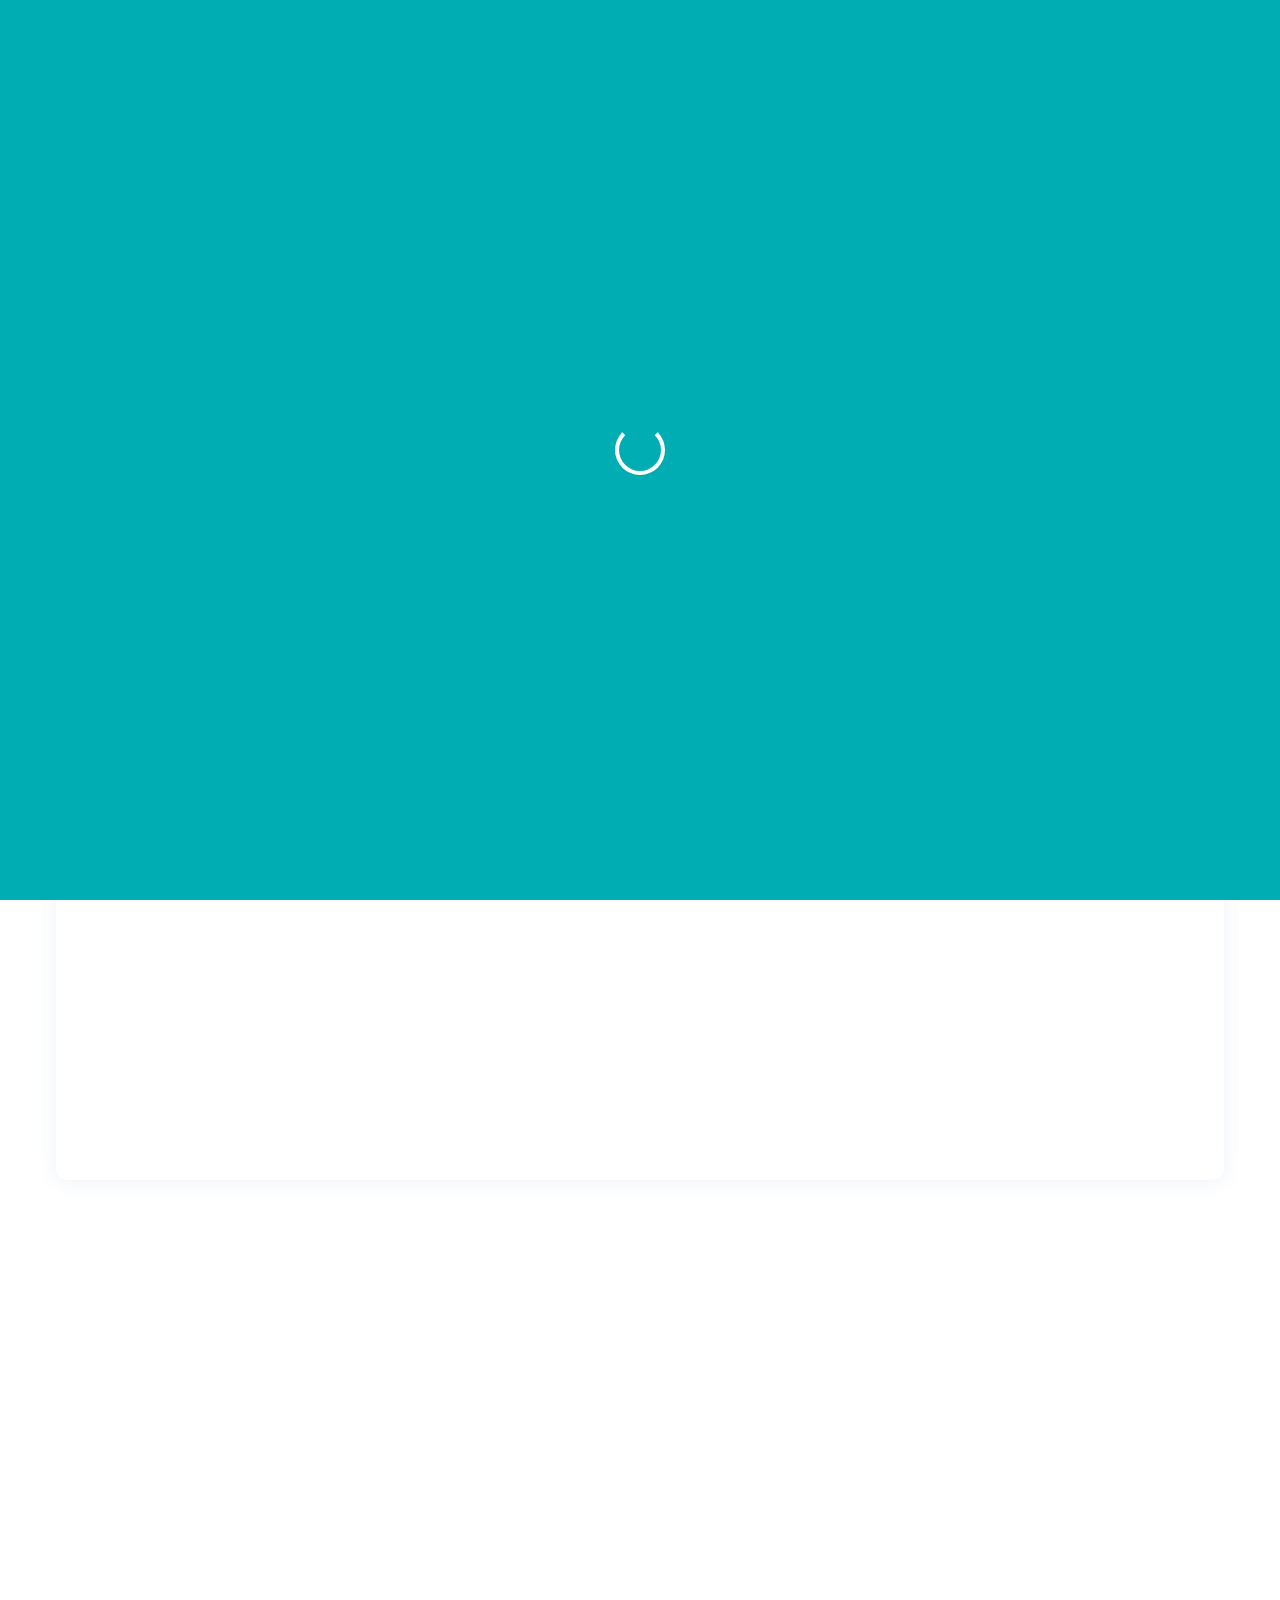
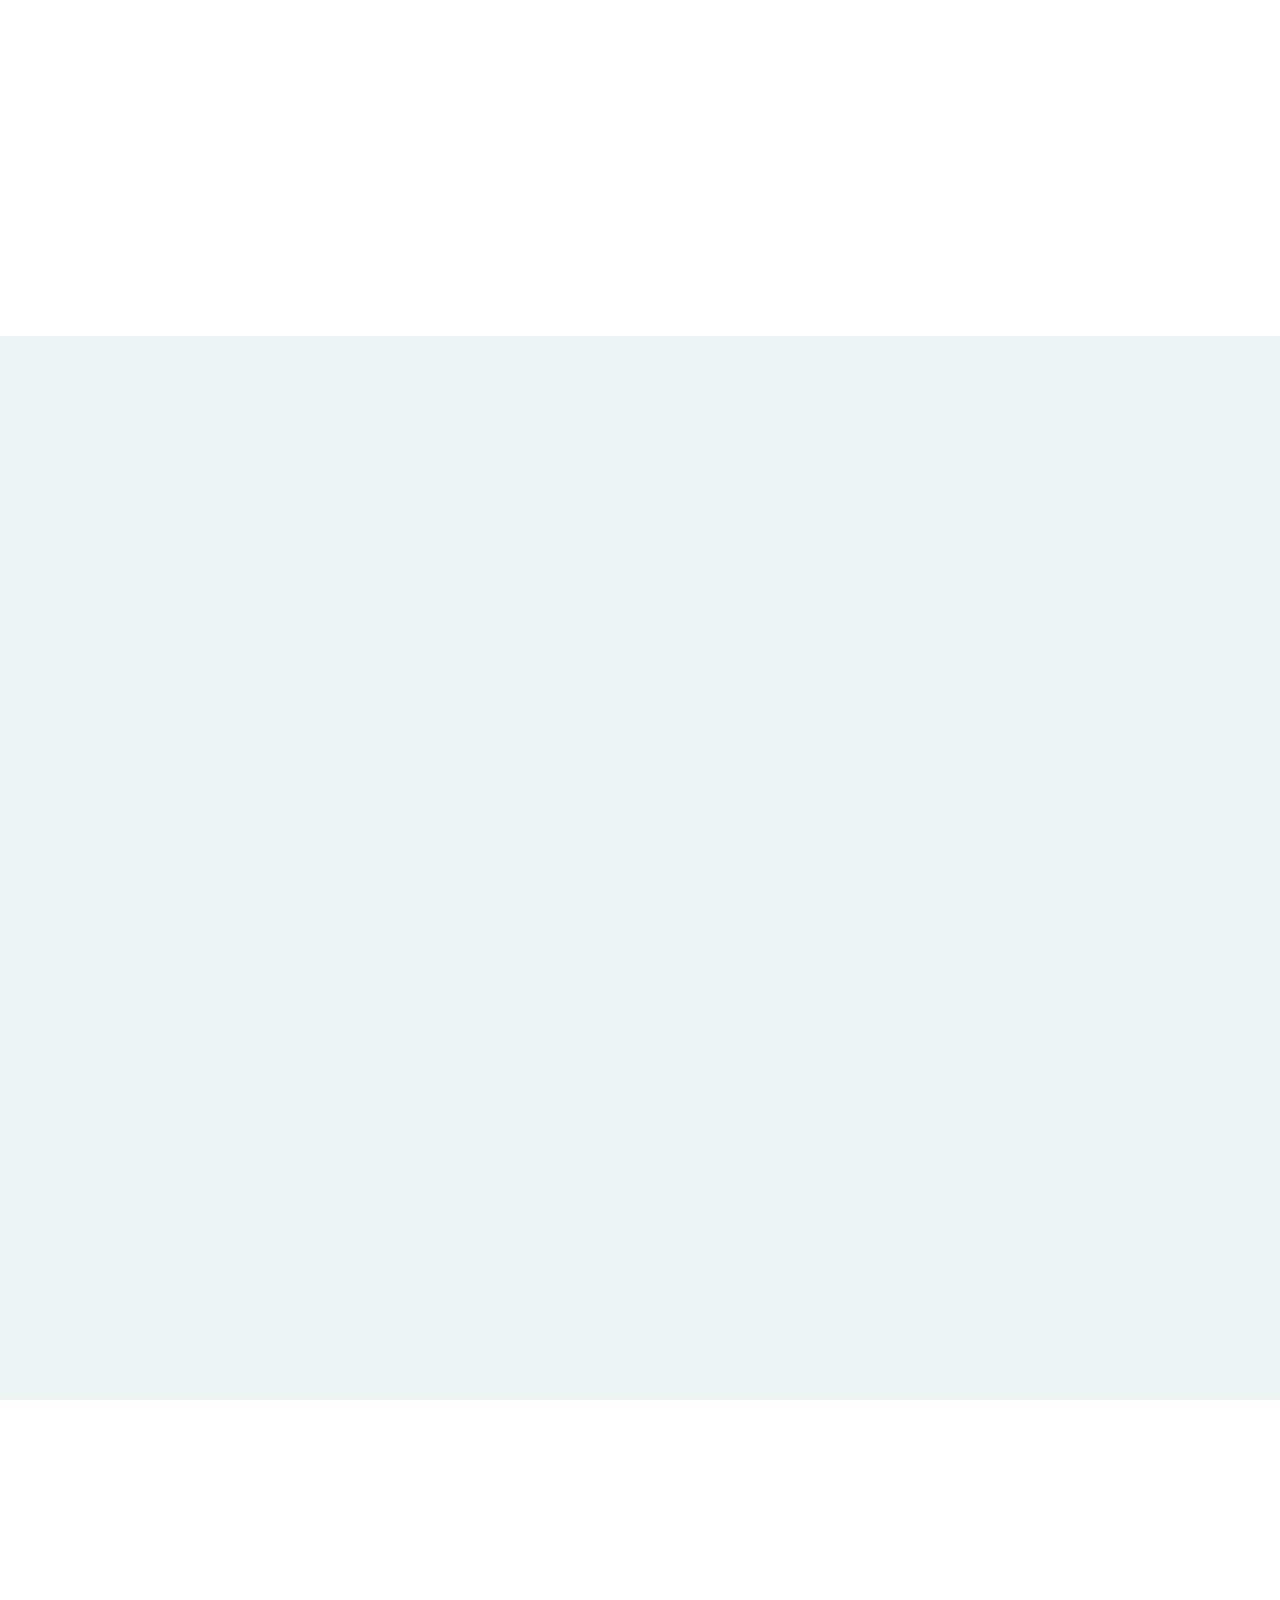
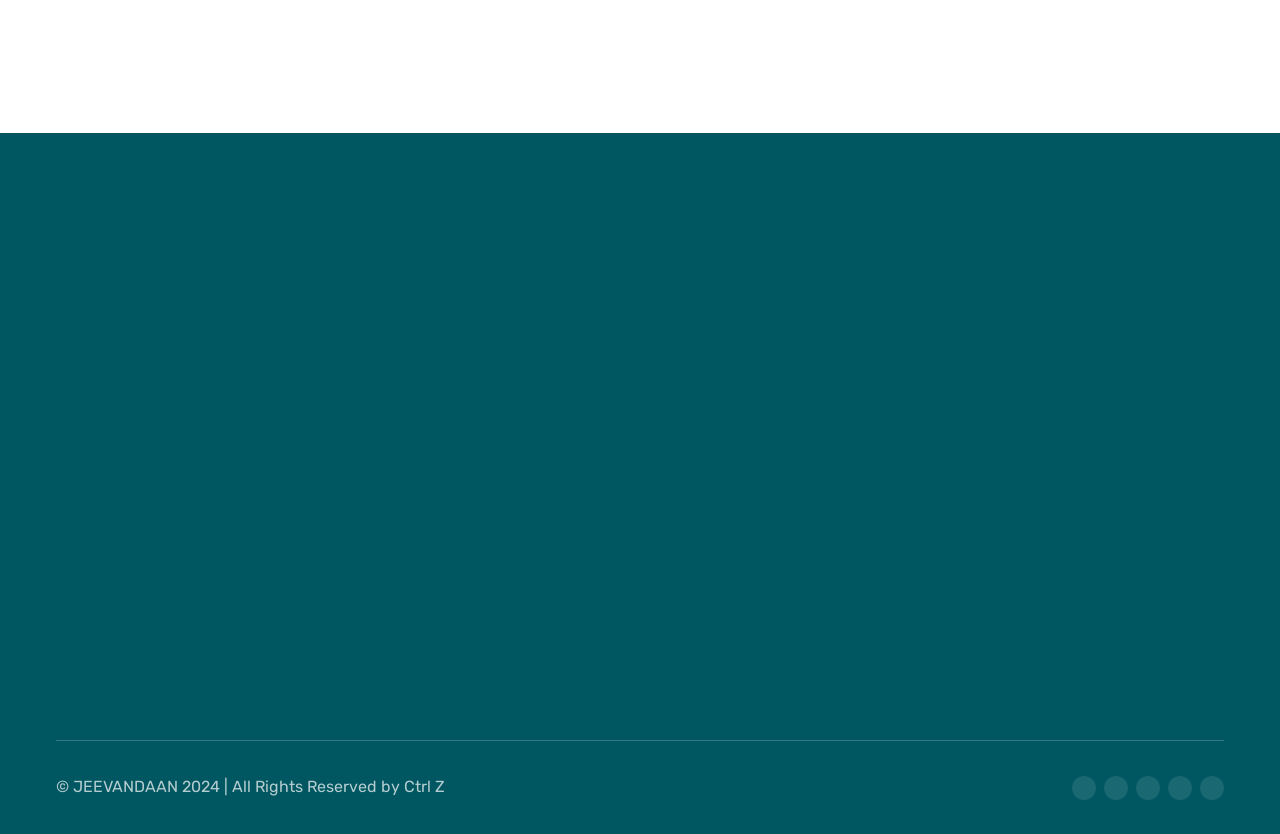
==== commit c5fabe2c: "first commit" ====
--- a/index.html
+++ b/index.html
@@ -1177,7 +1177,7 @@
             </li>
 
             <li>
-              <a href="#" class="text footer-link">Conditions</a>
+              <a href="https://www.linkedin.com/in/aditya-prem/" class="text footer-link">Conditions</a>
             </li>
 
             <li>
--- a/assets/css/style.css
+++ b/assets/css/style.css
@@ -6,16 +6,11 @@
  * copyright 2022 codewithsadee
  */
 
-
-
-
-
 /*-----------------------------------*\
   #CUSTOM PROPERTY
 \*-----------------------------------*/
 
 :root {
-
   /**
    * colors
    */
@@ -41,16 +36,16 @@
    * typography
    */
 
-  --ff-oswald: 'Oswald', sans-serif;
-  --ff-rubik: 'Rubik', sans-serif;
-  
+  --ff-oswald: "Oswald", sans-serif;
+  --ff-rubik: "Rubik", sans-serif;
+
   --headline-lg: 5rem;
   --headline-md: 3rem;
   --headline-sm: 2rem;
   --title-lg: 1.8rem;
   --title-md: 1.5rem;
   --title-sm: 1.4rem;
-  
+
   --fw-500: 500;
   --fw-700: 700;
 
@@ -85,12 +80,7 @@
   --transition-3: 1s ease;
   --cubic-in: cubic-bezier(0.51, 0.03, 0.64, 0.28);
   --cubic-out: cubic-bezier(0.05, 0.83, 0.52, 0.97);
-
-}
-
-
-
-
+}
 
 /*-----------------------------------*\
   #RESET
@@ -104,7 +94,9 @@
   box-sizing: border-box;
 }
 
-li { list-style: none; }
+li {
+  list-style: none;
+}
 
 a,
 img,
@@ -112,14 +104,18 @@
 time,
 input,
 button,
-ion-icon { display: block; }
+ion-icon {
+  display: block;
+}
 
 a {
   color: inherit;
   text-decoration: none;
 }
 
-img { height: auto; }
+img {
+  height: auto;
+}
 
 input,
 button {
@@ -133,11 +129,17 @@
   outline: none;
 }
 
-button { cursor: pointer; }
-
-ion-icon { pointer-events: none; }
-
-address { font-style: normal; }
+button {
+  cursor: pointer;
+}
+
+ion-icon {
+  pointer-events: none;
+}
+
+address {
+  font-style: normal;
+}
 
 html {
   font-size: 10px;
@@ -153,19 +155,21 @@
   overflow: hidden;
 }
 
-body.loaded { overflow-y: visible; }
-
-body.nav-active { overflow: hidden; }
-
-
-
-
+body.loaded {
+  overflow-y: visible;
+}
+
+body.nav-active {
+  overflow: hidden;
+}
 
 /*-----------------------------------*\
   #REUSED STYLE
 \*-----------------------------------*/
 
-.container { padding-inline: 16px; }
+.container {
+  padding-inline: 16px;
+}
 
 .headline-lg {
   font-size: var(--headline-lg);
@@ -180,25 +184,43 @@
 }
 
 .headline-lg,
-.headline-md { font-family: var(--ff-oswald); }
+.headline-md {
+  font-family: var(--ff-oswald);
+}
 
 .headline-md,
-.headline-sm { line-height: 1.3; }
+.headline-sm {
+  line-height: 1.3;
+}
 
 .headline-md,
-.headline-sm { color: var(--rich-black-fogra-29); }
-
-.headline-sm { font-size: var(--headline-sm); }
-
-.title-lg { font-size: var(--title-lg); }
-
-.title-md { font-size: var(--title-md); }
-
-.title-sm { font-size: var(--title-sm); }
-
-.social-list { display: flex; }
-
-.section { padding-block: var(--section-padding); }
+.headline-sm {
+  color: var(--rich-black-fogra-29);
+}
+
+.headline-sm {
+  font-size: var(--headline-sm);
+}
+
+.title-lg {
+  font-size: var(--title-lg);
+}
+
+.title-md {
+  font-size: var(--title-md);
+}
+
+.title-sm {
+  font-size: var(--title-sm);
+}
+
+.social-list {
+  display: flex;
+}
+
+.section {
+  padding-block: var(--section-padding);
+}
 
 .has-before,
 .has-after {
@@ -235,38 +257,52 @@
   z-index: -1;
 }
 
-.btn:is(:hover, :focus-visible)::before { transform: translateX(100%); }
-
-.w-100 { width: 100%; }
+.btn:is(:hover, :focus-visible)::before {
+  transform: translateX(100%);
+}
+
+.w-100 {
+  width: 100%;
+}
 
 .grid-list {
   display: grid;
   gap: 40px 28px;
 }
 
-.text-center { text-align: center; }
+.text-center {
+  text-align: center;
+}
 
 [data-reveal] {
   opacity: 0;
   transition: var(--transition-2);
 }
 
-[data-reveal].revealed { opacity: 1; }
-
-[data-reveal="bottom"] { transform: translateY(50px); }
-
-[data-reveal="bottom"].revealed { transform: translateY(0); }
-
-[data-reveal="left"] { transform: translateX(-50px); }
-
-[data-reveal="right"] { transform: translateX(50px); }
+[data-reveal].revealed {
+  opacity: 1;
+}
+
+[data-reveal="bottom"] {
+  transform: translateY(50px);
+}
+
+[data-reveal="bottom"].revealed {
+  transform: translateY(0);
+}
+
+[data-reveal="left"] {
+  transform: translateX(-50px);
+}
+
+[data-reveal="right"] {
+  transform: translateX(50px);
+}
 
 [data-reveal="left"].revealed,
-[data-reveal="right"].revealed { transform: translateX(0); }
-
-
-
-
+[data-reveal="right"].revealed {
+  transform: translateX(0);
+}
 
 /*-----------------------------------*\
   #PRELOADER
@@ -300,19 +336,21 @@
 }
 
 @keyframes rotate360 {
-  0% { transform: rotate(0); }
-  100% { transform: rotate(1turn); }
-}
-
-
-
-
+  0% {
+    transform: rotate(0);
+  }
+  100% {
+    transform: rotate(1turn);
+  }
+}
 
 /*-----------------------------------*\
   #HEADER
 \*-----------------------------------*/
 
-.header .btn { display: none; }
+.header .btn {
+  display: none;
+}
 
 .header {
   position: absolute;
@@ -330,8 +368,12 @@
 }
 
 @keyframes headerActive {
-  0% { transform: translateY(-100%); }
-  100% { transform: translateY(0); }
+  0% {
+    transform: translateY(-100%);
+  }
+  100% {
+    transform: translateY(0);
+  }
 }
 
 .header .container {
@@ -391,7 +433,9 @@
   flex-direction: column;
 }
 
-.navbar-item { border-block-start: 1px solid var(--white_a10); }
+.navbar-item {
+  border-block-start: 1px solid var(--white_a10);
+}
 
 .navbar-link {
   color: var(--white);
@@ -400,7 +444,11 @@
 }
 
 /* Profile avatar in navbar */
-.profile-avatar { display: inline-flex; align-items: center; padding: 6px 12px; }
+.profile-avatar {
+  display: inline-flex;
+  align-items: center;
+  padding: 6px 12px;
+}
 .profile-avatar .avatar-img {
   width: 40px;
   height: 40px;
@@ -412,7 +460,7 @@
 .profile-avatar .avatar-img:hover,
 .profile-avatar .avatar-img:focus {
   transform: scale(1.06);
-  box-shadow: 0 4px 14px rgba(0,0,0,0.25);
+  box-shadow: 0 4px 14px rgba(0, 0, 0, 0.25);
 }
 
 .social-list {
@@ -436,18 +484,16 @@
   visibility: visible;
 }
 
-
-
-
-
 /*-----------------------------------*\
   #HERO
 \*-----------------------------------*/
 
-.hero-banner { display: none; }
+.hero-banner {
+  display: none;
+}
 
 .hero {
-  background-color: #002D62;
+  background-color: #002d62;
   --section-padding: 200px;
   background-repeat: no-repeat;
   background-size: cover;
@@ -467,7 +513,9 @@
   background-color: var(--white);
 }
 
-.hero-title { margin-block: 20px 30px; }
+.hero-title {
+  margin-block: 20px 30px;
+}
 
 .hero-card {
   background-color: var(--white);
@@ -482,7 +530,9 @@
   margin-block-end: 14px;
 }
 
-.hero-card .input-wrapper { position: relative; }
+.hero-card .input-wrapper {
+  position: relative;
+}
 
 .hero-card .input-field {
   color: var(--eerie-black);
@@ -503,10 +553,6 @@
   justify-content: center;
   margin-block-start: 16px;
 }
-
-
-
-
 
 /*-----------------------------------*\
   #SERVICE
@@ -523,7 +569,9 @@
   box-shadow: var(--shadow-1);
 }
 
-.service-card { text-align: center; }
+.service-card {
+  text-align: center;
+}
 
 .service-card .card-icon,
 .btn-circle {
@@ -531,9 +579,13 @@
   margin-inline: auto;
 }
 
-.service-card .card-icon { margin-block-end: 25px; }
-
-.service-card .card-text { margin-block: 20px 15px; }
+.service-card .card-icon {
+  margin-block-end: 25px;
+}
+
+.service-card .card-text {
+  margin-block: 20px 15px;
+}
 
 .service-card .btn-circle {
   color: var(--verdigris);
@@ -549,22 +601,22 @@
   color: var(--white);
 }
 
-
-
-
-
 /*-----------------------------------*\
   #ABOUT
 \*-----------------------------------*/
 
-.about { padding-block-end: 0; }
+.about {
+  padding-block-end: 0;
+}
 
 .about .container {
   display: grid;
   gap: 20px;
 }
 
-.about .section-text { margin-block: 20px 35px; }
+.about .section-text {
+  margin-block: 20px 35px;
+}
 
 .tab-list {
   display: flex;
@@ -603,15 +655,13 @@
   flex-shrink: 0;
 }
 
-
-
-
-
 /*-----------------------------------*\
   #LISTING
 \*-----------------------------------*/
 
-.listing { background-color: var(--alice-blue); }
+.listing {
+  background-color: var(--alice-blue);
+}
 
 .listing-card {
   padding: 25px 16px;
@@ -622,35 +672,41 @@
   transition: var(--transition-1);
 }
 
-.listing-card:is(:hover, :focus-visible) { border-color: var(--verdigris); }
+.listing-card:is(:hover, :focus-visible) {
+  border-color: var(--verdigris);
+}
 
 .listing-card .card-title {
   margin-block-end: 5px;
   font-family: var(--ff-oswald);
 }
 
-.listing-card .card-text { color: var(--midnight-green); }
-
-
-
-
+.listing-card .card-text {
+  color: var(--midnight-green);
+}
 
 /*-----------------------------------*\
   #BLOG
 \*-----------------------------------*/
 
 .blog {
-  background-image: linear-gradient(to bottom, var(--alice-blue) 60%, var(--white) 60%);
+  background-image: linear-gradient(
+    to bottom,
+    var(--alice-blue) 60%,
+    var(--white) 60%
+  );
   padding-block-start: 0;
 }
 
-.blog .section-title { margin-block-end: 60px; }
+.blog .section-title {
+  margin-block-end: 60px;
+}
 
 .blog-card {
   padding: 50px 36px;
   border-radius: var(--radius-12);
   border: 2px solid var(--alice-blue);
-  background-image: url('../images/blog-card.jpg');
+  background-image: url("../images/blog-card.jpg");
   background-repeat: no-repeat;
   background-position: center;
   background-size: cover;
@@ -669,9 +725,13 @@
   opacity: 0.9;
 }
 
-.blog-card::after { background-color: var(--white); }
-
-.blog-card:is(:hover, :focus-within)::after { transform: translateY(100%); }
+.blog-card::after {
+  background-color: var(--white);
+}
+
+.blog-card:is(:hover, :focus-within)::after {
+  transform: translateY(100%);
+}
 
 .blog-card .meta-wrapper {
   display: flex;
@@ -687,9 +747,13 @@
   color: var(--midnight-green);
 }
 
-.blog-card .card-meta ion-icon { font-size: 1.8rem; }
-
-.blog-card .card-meta:first-child .span { text-transform: uppercase; }
+.blog-card .card-meta ion-icon {
+  font-size: 1.8rem;
+}
+
+.blog-card .card-meta:first-child .span {
+  text-transform: uppercase;
+}
 
 .blog-card .date {
   color: var(--space-cadet);
@@ -708,13 +772,10 @@
   transition: var(--transition-2);
 }
 
-.blog-card:is(:hover, :focus-within) :is(.card-meta, .card-title, .date, .card-text, .btn-text) {
+.blog-card:is(:hover, :focus-within)
+  :is(.card-meta, .card-title, .date, .card-text, .btn-text) {
   color: var(--white);
 }
-
-
-
-
 
 /*-----------------------------------*\
   #FOOTER
@@ -740,7 +801,9 @@
   border-radius: var(--radius-6);
 }
 
-.footer .logo { margin-block-end: 20px; }
+.footer .logo {
+  margin-block-end: 20px;
+}
 
 .contact-item {
   display: flex;
@@ -749,14 +812,18 @@
   margin-block-start: 12px;
 }
 
-.contact-item .item-icon { font-size: 4rem; }
+.contact-item .item-icon {
+  font-size: 4rem;
+}
 
 .contact-link {
   display: inline;
   transition: var(--transition-1);
 }
 
-.contact-link:is(:hover, :focus-visible) { color: var(--verdigris); }
+.contact-link:is(:hover, :focus-visible) {
+  color: var(--verdigris);
+}
 
 .footer-list-title {
   color: var(--white);
@@ -764,7 +831,9 @@
   margin-block-end: 20px;
 }
 
-.footer .text { opacity: 0.7; }
+.footer .text {
+  opacity: 0.7;
+}
 
 .footer .address {
   display: flex;
@@ -783,7 +852,9 @@
   transition: var(--transition-1);
 }
 
-.footer-link:is(:hover, :focus-visible) { color: var(--verdigris); }
+.footer-link:is(:hover, :focus-visible) {
+  color: var(--verdigris);
+}
 
 .footer-form .input-field {
   color: var(--white);
@@ -792,7 +863,9 @@
   padding: 8px 20px;
 }
 
-.footer-form .input-field::placeholder { color: inherit; }
+.footer-form .input-field::placeholder {
+  color: inherit;
+}
 
 .footer-form .btn {
   width: 100%;
@@ -819,11 +892,9 @@
   transition: var(--transition-1);
 }
 
-.footer-bottom .social-link:is(:hover, :focus-visible) { background-color: var(--verdigris); }
-
-
-
-
+.footer-bottom .social-link:is(:hover, :focus-visible) {
+  background-color: var(--verdigris);
+}
 
 /*-----------------------------------*\
   #BACK TO TOP
@@ -843,17 +914,15 @@
   z-index: 3;
 }
 
-.back-top-btn:is(:hover, :focus-visible) { background-color: var(--eerie-black); }
+.back-top-btn:is(:hover, :focus-visible) {
+  background-color: var(--eerie-black);
+}
 
 .back-top-btn.active {
   transform: translateY(-10px);
   opacity: 1;
 }
 
-
-
-
-
 /*-----------------------------------*\
   #MEDIA QUERIES
 \*-----------------------------------*/
@@ -863,23 +932,18 @@
  */
 
 @media (min-width: 768px) {
-
   /**
    * CUSTOM PROPERTY
    */
 
   :root {
-
     /**
      * typography
      */
 
     --headline-lg: 8rem;
     --headline-md: 4.8rem;
-
-  }
-
-
+  }
 
   /**
    * REUSED STYLE
@@ -891,49 +955,55 @@
     margin-inline: auto;
   }
 
-
-
   /**
    * HEADER
    */
 
-  .header .btn { display: block; }
-
-  .nav-open-btn { margin-inline-start: auto; }
-
-  .header .container { gap: 40px; }
-
-
+  .header .btn {
+    display: block;
+  }
+
+  .nav-open-btn {
+    margin-inline-start: auto;
+  }
+
+  .header .container {
+    gap: 40px;
+  }
 
   /**
    * HERO
    */
 
-  .hero-title { line-height: 1.125; }
+  .hero-title {
+    line-height: 1.125;
+  }
 
   .hero .wrapper {
     display: flex;
     gap: 16px;
   }
 
-  .hero-card .input-wrapper { flex-grow: 1; }
-
-  .hero-card .input-field { height: 100%; }
+  .hero-card .input-wrapper {
+    flex-grow: 1;
+  }
+
+  .hero-card .input-field {
+    height: 100%;
+  }
 
   .hero-card .btn {
     width: max-content;
     margin-block-start: 0;
   }
 
-
-
   /**
    * SERVICE
    */
 
-  .service-list { grid-template-columns: 1fr 1fr; }
-
-
+  .service-list {
+    grid-template-columns: 1fr 1fr;
+  }
 
   /**
    * ABOUT
@@ -949,25 +1019,29 @@
     margin-inline: auto;
   }
 
-
-
   /**
    * LISTING
    */
 
-  .listing .grid-list { grid-template-columns: 1fr 1fr; }
-
-  .listing .grid-list > li:first-child { grid-column: 1 / 3; }
-
-
+  .listing .grid-list {
+    grid-template-columns: 1fr 1fr;
+  }
+
+  .listing .grid-list > li:first-child {
+    grid-column: 1 / 3;
+  }
 
   /**
    * FOOTER
    */
 
-  .footer-top { grid-template-columns: 1fr 1fr; }
-
-  .footer-brand { grid-column: 1 / 3; }
+  .footer-top {
+    grid-template-columns: 1fr 1fr;
+  }
+
+  .footer-brand {
+    grid-column: 1 / 3;
+  }
 
   .contact-list {
     display: flex;
@@ -982,27 +1056,23 @@
     align-items: center;
   }
 
-  .footer-bottom .social-list { margin-block-start: 0; }
-
-}
-
-
-
-
+  .footer-bottom .social-list {
+    margin-block-start: 0;
+  }
+}
 
 /**
  * responsive for large than 992px screen
  */
 
 @media (min-width: 992px) {
-
   /**
    * REUSED STYLE
    */
 
-  .container { max-width: 940px; }
-
-
+  .container {
+    max-width: 940px;
+  }
 
   /**
    * HERO
@@ -1019,15 +1089,13 @@
     align-items: center;
   }
 
-
-
   /**
    * SERVICE
    */
 
-  .service-list { grid-template-columns: repeat(4, 1fr); }
-
-
+  .service-list {
+    grid-template-columns: repeat(4, 1fr);
+  }
 
   /**
    * ABOUT
@@ -1038,48 +1106,50 @@
     align-items: flex-end;
   }
 
-  .about-content { padding-block-end: var(--section-padding); }
-
-  .about-banner { margin-inline-end: -80px; }
-
-
+  .about-content {
+    padding-block-end: var(--section-padding);
+  }
+
+  .about-banner {
+    margin-inline-end: -80px;
+  }
 
   /**
    * BLOG
    */
 
-  .blog .grid-list { grid-template-columns: 1fr 1fr; }
-
-}
-
-
-
-
+  .blog .grid-list {
+    grid-template-columns: 1fr 1fr;
+  }
+}
 
 /**
  * responsive for large than 1200px screen
  */
 
 @media (min-width: 1200px) {
-
   /**
    * REUSED STYLE
    */
 
-  .container { max-width: 1200px; }
-
-
+  .container {
+    max-width: 1200px;
+  }
 
   /**
    * HEADER
    */
 
-  .header { padding-block: 24px; }
+  .header {
+    padding-block: 24px;
+  }
 
   .nav-open-btn,
   .overlay,
   .navbar-top,
-  .navbar .social-list { display: none; }
+  .navbar .social-list {
+    display: none;
+  }
 
   .navbar,
   .navbar.active,
@@ -1088,14 +1158,18 @@
     display: block;
   }
 
-  .navbar { margin-inline-start: auto; }
+  .navbar {
+    margin-inline-start: auto;
+  }
 
   .navbar-list {
     display: flex;
     gap: 8px;
   }
 
-  .navbar-item { border-block-start: none; }
+  .navbar-item {
+    border-block-start: none;
+  }
 
   .navbar-link {
     --title-md: 1.8rem;
@@ -1104,8 +1178,6 @@
     text-transform: capitalize;
   }
 
-
-
   /**
    * HERO
    */
@@ -1115,31 +1187,33 @@
     gap: 96px;
   }
 
-
-
   /**
    * LISTING
    */
 
-  .listing .grid-list { grid-template-columns: repeat(4, 1fr); }
-
-
+  .listing .grid-list {
+    grid-template-columns: repeat(4, 1fr);
+  }
 
   /**
    * BLOG
    */
 
-  .blog .grid-list { grid-template-columns: repeat(3, 1fr); }
-
-
+  .blog .grid-list {
+    grid-template-columns: repeat(3, 1fr);
+  }
 
   /**
    * FOOTER
    */
 
-  .footer { background-size: auto; }
-
-  .footer-top { grid-template-columns: repeat(4, 1fr); }
+  .footer {
+    background-size: auto;
+  }
+
+  .footer-top {
+    grid-template-columns: repeat(4, 1fr);
+  }
 
   .footer-brand {
     grid-column: 1 / 5;
@@ -1149,9 +1223,13 @@
     align-items: center;
   }
 
-  .footer .logo { margin-block-end: 0; }
-
-  .contact-list { justify-content: space-between; }
+  .footer .logo {
+    margin-block-end: 0;
+  }
+
+  .contact-list {
+    justify-content: space-between;
+  }
 
   .contact-list::after {
     top: 0;
@@ -1161,8 +1239,9 @@
     background-color: var(--white_a20);
   }
 
-  .contact-item { margin-block-start: 0; }
-
+  .contact-item {
+    margin-block-start: 0;
+  }
 }
 /* Added hover effect for service cards - by dodithakur */
 /* Hover effect for each service card */
@@ -1172,32 +1251,30 @@
 }
 
 .service-card:hover {
-  background-color: #e3f2fd; 
-  transform: translateY(-5px); 
+  background-color: #e3f2fd;
+  transform: translateY(-5px);
   box-shadow: 0 4px 10px rgba(0, 0, 0, 0.15);
 }
 
-
 .service-card:hover .card-title a {
-  color: #0277bd; 
+  color: #0277bd;
   transition: color 0.3s ease;
   text-decoration: none;
 }
 
-
 .service-card:hover .card-text {
   color: #01579b;
 }
 
 /* Adding hover styles to buttons in About us section */
 .tab-btn {
-  background-color: #f0f0f0; 
-  color: #333;                
+  background-color: #f0f0f0;
+  color: #333;
   border: none;
   padding: 0.6rem 1rem;
   border-radius: 0.5rem;
   cursor: pointer;
-  transition: all 0.3s ease; 
+  transition: all 0.3s ease;
   display: flex;
   align-items: center;
   gap: 0.5rem;
@@ -1205,7 +1282,7 @@
 
 .tab-btn:hover {
   background-color: #4caf50;
-  color: #fff;               
+  color: #fff;
   transform: translateY(-3px);
 }
 
@@ -1219,22 +1296,21 @@
 .listing-card {
   background-color: #f0f8ff; /* very light blue */
   border-radius: 1rem;
-  padding: 1rem;
+  padding: -1rem;
   display: flex;
   gap: 1rem;
   align-items: center;
-  transition: all 0.3s ease; 
-  box-shadow: 0 2px 6px rgba(0,0,0,0.1);
+  transition: all 0.3s ease;
+  box-shadow: 0 2px 6px rgba(0, 0, 0, 0.1);
 }
 
 /* Hover effect */
 .listing-card:hover {
-  background: linear-gradient(135deg, #6ec1ff, #00bfff); 
+  background: linear-gradient(135deg, #6ec1ff, #00bfff);
   color: #fff;
-  transform: translateY(-5px); 
-  box-shadow: 0 8px 20px rgba(0,0,0,0.2); 
-}
-
+  transform: translateY(-5px);
+  box-shadow: 0 8px 20px rgba(0, 0, 0, 0.2);
+}
 
 .listing-card:hover .card-title,
 .listing-card:hover .card-text {
@@ -1243,7 +1319,7 @@
 
 /* Adjusting the icon on hover */
 .listing-card:hover .card-icon img {
-  filter: brightness(1.2); 
+  filter: brightness(1.2);
   transition: all 0.3s ease;
 }
 
@@ -1252,19 +1328,23 @@
   background-color: #fff; /* normal background */
   border-radius: 10px;
   box-shadow: 0 4px 10px rgba(0, 0, 0, 0.1);
-  transition: transform 0.3s ease, box-shadow 0.3s ease, background-color 0.3s ease;
+  transition: transform 0.3s ease, box-shadow 0.3s ease,
+    background-color 0.3s ease;
 }
 
 .blog-card.has-before.has-after:hover {
-  background: linear-gradient(135deg, #b3e5fc, #81d4fa); /* light blue gradient */
+  background: linear-gradient(
+    135deg,
+    #b3e5fc,
+    #81d4fa
+  ); /* light blue gradient */
   transform: translateY(-6px);
   box-shadow: 0 10px 20px rgba(0, 0, 0, 0.2);
 }
 
-
 /* medicine info page styles by dodithakur */
 .medcontainer {
-  background: linear-gradient(180deg, #023E8A 0%,#ffffff  100%);
+  background: linear-gradient(180deg, #023e8a 0%, #ffffff 100%);
   border-radius: 25px;
   padding: 50px;
   width: 80%;
@@ -1274,7 +1354,7 @@
 
 /* === MEDICINE CATEGORY SECTION === */
 .Medicine-types {
-  background: linear-gradient(180deg, #0096C7 0%,  #023E8A 100%);
+  background: linear-gradient(180deg, #0096c7 0%, #023e8a 100%);
   /* light blue background for the section */
   padding: 60px 0;
   display: flex;
@@ -1282,7 +1362,7 @@
 }
 
 .Medical-container {
-  color:   #90E0EF;
+  color: #90e0ef;
   display: grid;
   grid-template-columns: repeat(auto-fit, minmax(230px, 1fr));
   gap: 40px;
@@ -1292,7 +1372,7 @@
 
 /* individual card */
 .Medical-container div {
-  background-color:#0077B6 ; /* white card */
+  background-color: #0077b6; /* white card */
   border-radius: 20px;
   text-align: center;
   padding: 30px 20px;
@@ -1303,7 +1383,7 @@
 
 .Medical-container div:hover {
   background-color: #b3e5fc; /* light cyan on hover */
-    color: #0077B6;
+  color: #0077b6;
 
   transform: translateY(-5px);
   box-shadow: 0 10px 25px rgba(104, 219, 223, 0.3);
@@ -1313,7 +1393,7 @@
   width: 110px;
   height: 110px;
   object-fit: cover;
-  margin: 15px 0;
+  margin: 1px 60px;
   border-radius: 12px;
 }
 
@@ -1326,7 +1406,7 @@
 
 /* arrow button */
 .arrow-btn {
-  background-color: #48CAE4;
+  background-color: #48cae4;
   color: #ffffff;
   border-radius: 50%;
   width: 40px;
@@ -1341,23 +1421,22 @@
 }
 
 .arrow-btn:hover {
-  background-color: #ADE8F4;
+  background-color: #ade8f4;
   transform: scale(1.15);
 }
-.med{
-  color:#90E0EF;
-  background-color: #0096C7;
+.med {
+  color: #90e0ef;
+  background-color: #0096c7;
   border-radius: 30px;
-  padding:0;
-  margin:0;
-}
-#medicineName{
-  color:whitesmoke;
-}
-
-  .med input::placeholder {
-  color: white;   
-  opacity: 0.8;     
-  font-weight: bold;  
-}
-
+  padding: 0;
+  margin: 0;
+}
+#medicineName {
+  color: whitesmoke;
+}
+
+.med input::placeholder {
+  color: white;
+  opacity: 0.8;
+  font-weight: bold;
+}
